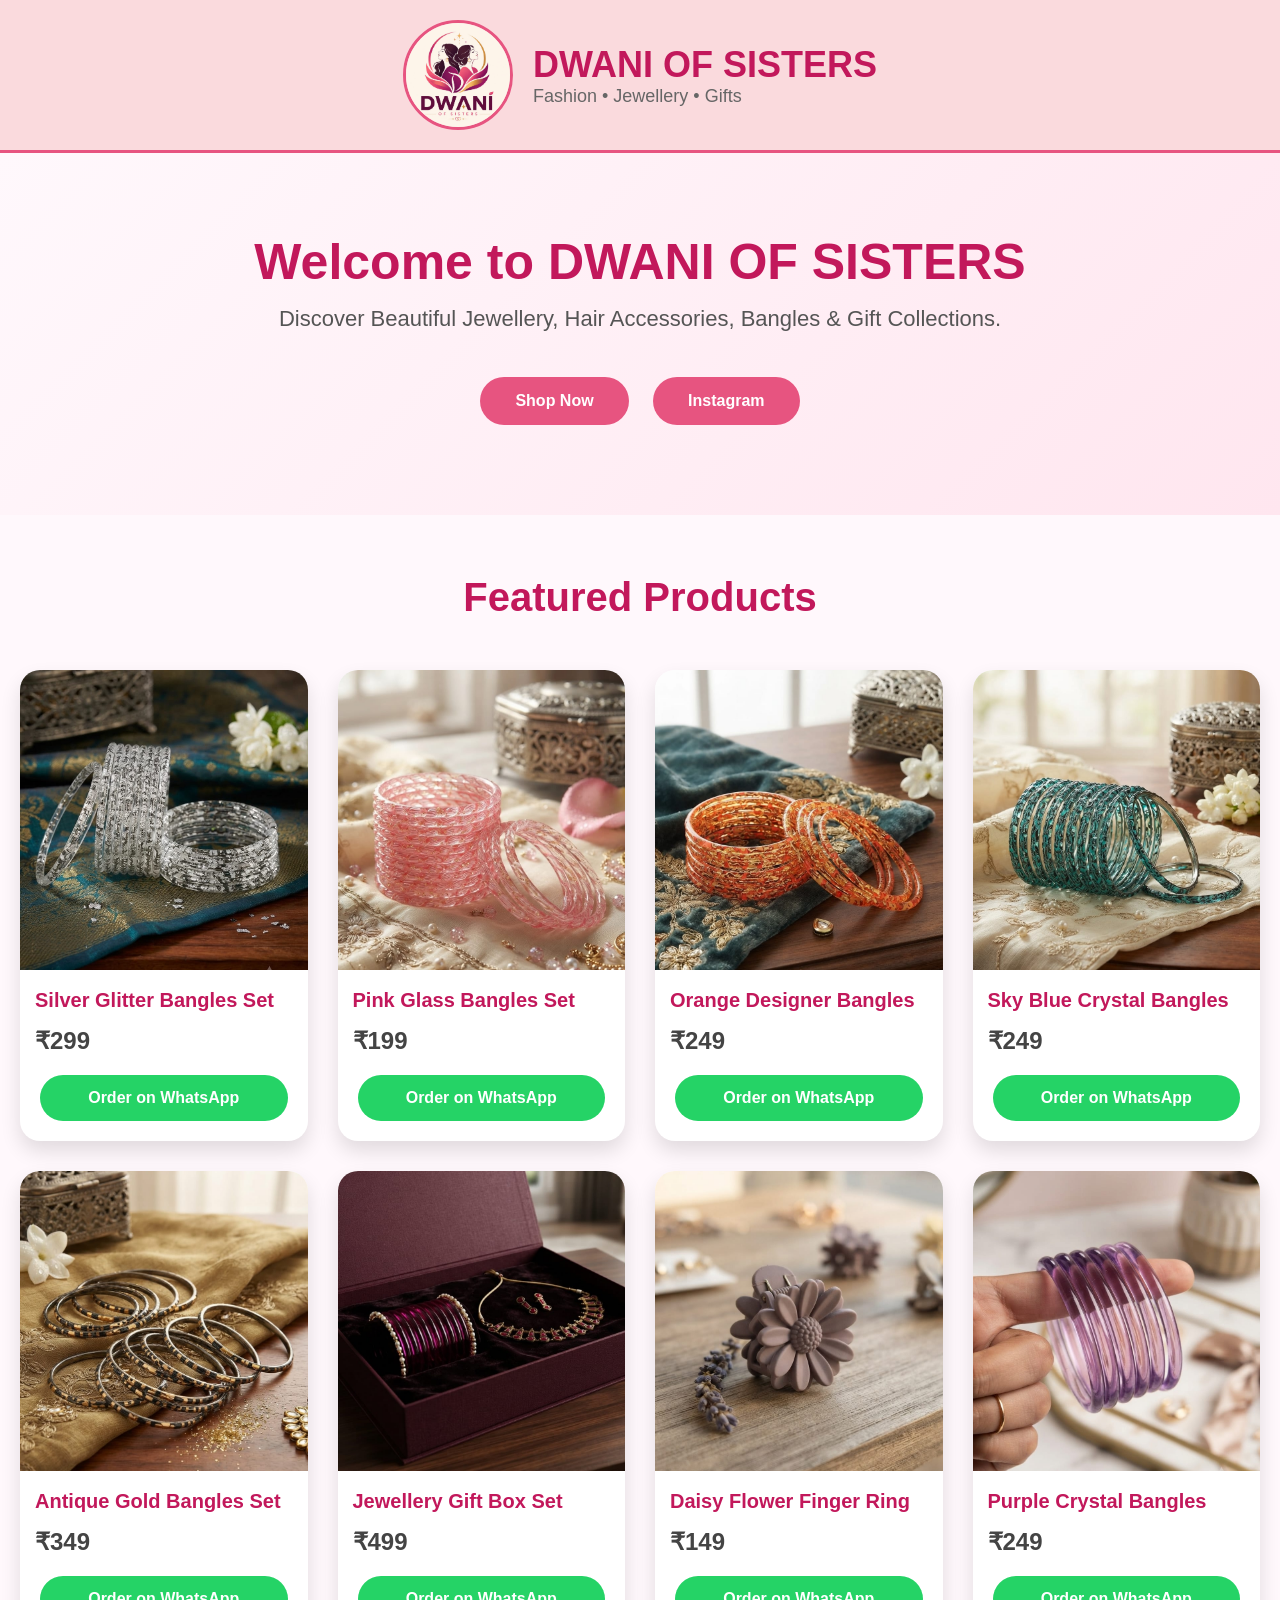
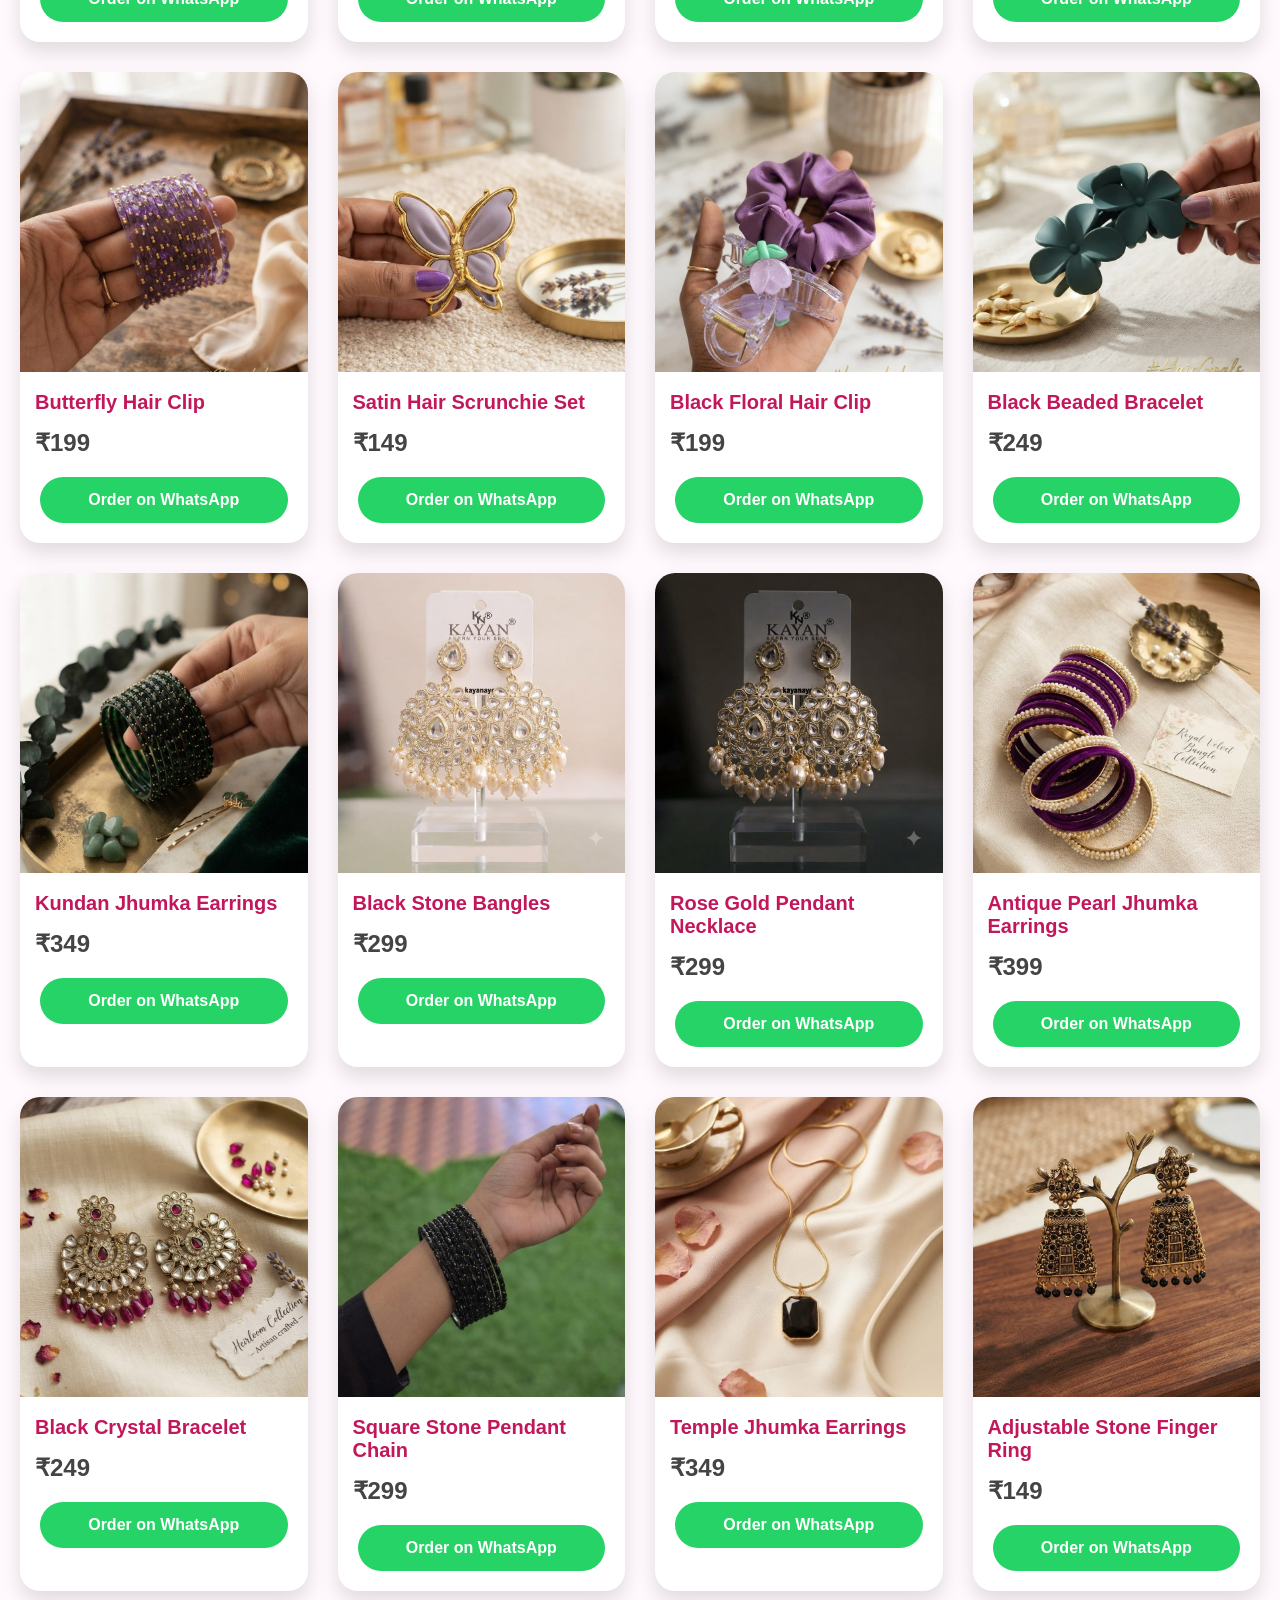
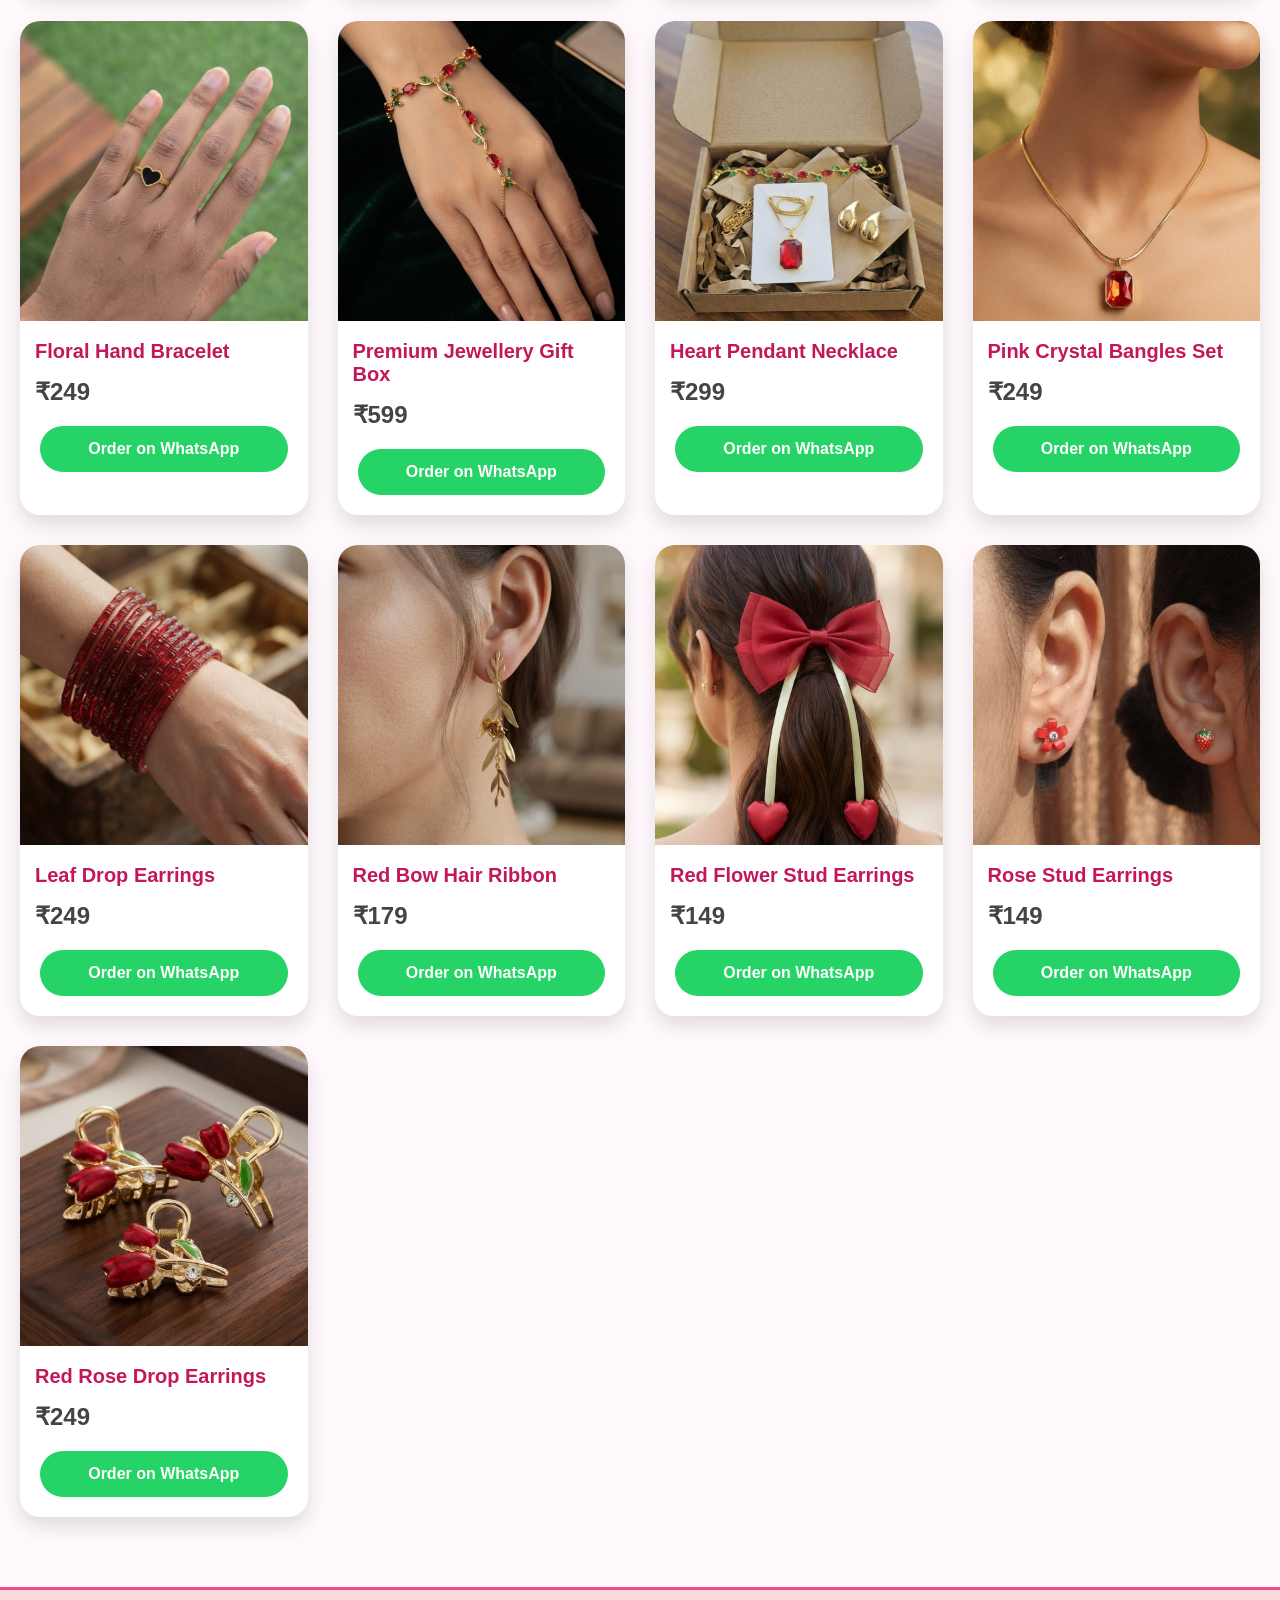
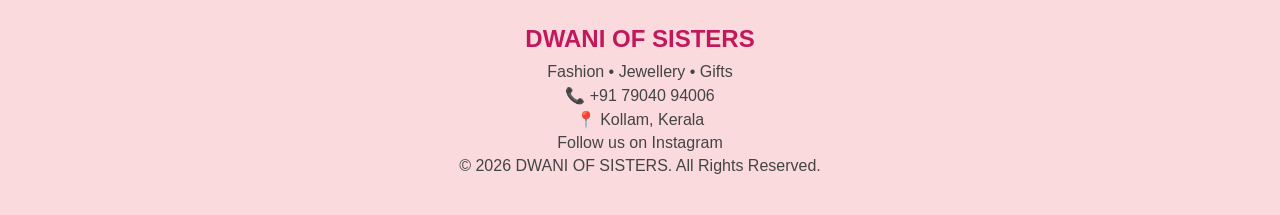
==== index.html @ ff8d2fbb "Fix title casing in index.html" ====
<!DOCTYPE html>
<html lang="en">
<head>
<meta charset="UTF-8">
<meta name="viewport" content="width=device-width, initial-scale=1.0">

<title>Dwani Of Sisters</title>

<style>

*{
margin:0;
padding:0;
box-sizing:border-box;
font-family:'Poppins',Arial,sans-serif;
}

body{
background:#FFF8FC;
color:#333;
}

header{
background:#FADADD;
padding:20px;
display:flex;
align-items:center;
justify-content:center;
gap:20px;
border-bottom:3px solid #E75480;
position:sticky;
top:0;
z-index:100;
}

header img{
width:110px;
height:110px;
border-radius:50%;
border:3px solid #E75480;
background:white;
}

.logo-text h1{
font-size:36px;
color:#C2185B;
}

.logo-text p{
font-size:18px;
color:#666;
}

.hero{
text-align:center;
padding:80px 20px;
background:linear-gradient(135deg,#FFF8FC,#FFE6EF);
}

.hero h2{
font-size:50px;
color:#C2185B;
margin-bottom:15px;
}

.hero p{
font-size:22px;
color:#555;
margin-bottom:35px;
}

.btn{
display:inline-block;
padding:15px 35px;
background:#E75480;
color:white;
text-decoration:none;
border-radius:30px;
font-weight:bold;
margin:10px;
transition:.3s;
}

.btn:hover{
background:#C2185B;
transform:scale(1.05);
}

.section-title{
text-align:center;
font-size:40px;
margin:60px 0 30px;
color:#C2185B;
}

.products{
display:grid;
grid-template-columns:repeat(auto-fit,minmax(250px,1fr));
gap:30px;
padding:20px;
max-width:1400px;
margin:auto;
}

.card{
background:white;
border-radius:20px;
overflow:hidden;
box-shadow:0 10px 20px rgba(0,0,0,.12);
transition:.3s;
}

.card:hover{
transform:translateY(-10px);
}

.card img{
width:100%;
height:300px;
object-fit:cover;
}

.card h3{
padding:15px;
color:#C2185B;
font-size:20px;
}

.price{
padding:0 15px;
font-size:24px;
font-weight:bold;
color:#444;
}

.order{
display:block;
margin:20px;
padding:14px;
background:#25D366;
color:white;
text-align:center;
text-decoration:none;
border-radius:30px;
font-weight:bold;
transition:.3s;
}

.order:hover{
background:#1DA851;
}

footer{
background:#FADADD;
padding:35px;
text-align:center;
margin-top:50px;
border-top:3px solid #E75480;
}

footer h2{
color:#C2185B;
margin-bottom:10px;
}

footer p{
margin:5px 0;
color:#444;
}

</style>

</head>

<body>

<header>

<img src="Dwani-logo.jpg" alt="DWANI Logo">

<div class="logo-text">
<h1>DWANI OF SISTERS</h1>
<p>Fashion • Jewellery • Gifts</p>
</div>

</header>

<section class="hero">

<h2>Welcome to DWANI OF SISTERS</h2>

<p>Discover Beautiful Jewellery, Hair Accessories, Bangles & Gift Collections.</p>

<a href="#" class="btn">Shop Now</a>

<a href="https://instagram.com/dwani_of_sisters" class="btn" target="_blank">Instagram</a>

</section>

<h2 class="section-title">Featured Products</h2>

<section class="products">
  <div class="card">
<img src="IMG-20260709-WA0070.jpg" alt="Silver Glitter Bangles Set">
<h3>Silver Glitter Bangles Set</h3>
<p class="price">₹299</p>
<a href="https://wa.me/917904094006" class="order">Order on WhatsApp</a>
</div>

<div class="card">
<img src="IMG-20260709-WA0071.jpg" alt="Pink Glass Bangles Set">
<h3>Pink Glass Bangles Set</h3>
<p class="price">₹199</p>
<a href="https://wa.me/917904094006" class="order">Order on WhatsApp</a>
</div>

<div class="card">
<img src="IMG-20260709-WA0072.jpg" alt="Orange Designer Bangles">
<h3>Orange Designer Bangles</h3>
<p class="price">₹249</p>
<a href="https://wa.me/917904094006" class="order">Order on WhatsApp</a>
</div>

<div class="card">
<img src="IMG-20260709-WA0073.jpg" alt="Sky Blue Crystal Bangles">
<h3>Sky Blue Crystal Bangles</h3>
<p class="price">₹249</p>
<a href="https://wa.me/917904094006" class="order">Order on WhatsApp</a>
</div>

<div class="card">
<img src="IMG-20260709-WA0076.jpg" alt="Antique Gold Bangles Set">
<h3>Antique Gold Bangles Set</h3>
<p class="price">₹349</p>
<a href="https://wa.me/917904094006" class="order">Order on WhatsApp</a>
</div>

<div class="card">
<img src="IMG-20260709-WA0080.jpg" alt="Jewellery Gift Box Set">
<h3>Jewellery Gift Box Set</h3>
<p class="price">₹499</p>
<a href="https://wa.me/917904094006" class="order">Order on WhatsApp</a>
</div>

<div class="card">
<img src="IMG-20260709-WA0081.jpg" alt="Daisy Flower Finger Ring">
<h3>Daisy Flower Finger Ring</h3>
<p class="price">₹149</p>
<a href="https://wa.me/917904094006" class="order">Order on WhatsApp</a>
</div>

<div class="card">
<img src="IMG-20260709-WA0083.jpg" alt="Purple Crystal Bangles">
<h3>Purple Crystal Bangles</h3>
<p class="price">₹249</p>
<a href="https://wa.me/917904094006" class="order">Order on WhatsApp</a>
</div>

<div class="card">
<img src="IMG-20260709-WA0084.jpg" alt="Butterfly Hair Clip">
<h3>Butterfly Hair Clip</h3>
<p class="price">₹199</p>
<a href="https://wa.me/917904094006" class="order">Order on WhatsApp</a>
</div>

<div class="card">
<img src="IMG-20260709-WA0085.jpg" alt="Satin Hair Scrunchie Set">
<h3>Satin Hair Scrunchie Set</h3>
<p class="price">₹149</p>
<a href="https://wa.me/917904094006" class="order">Order on WhatsApp</a>
</div>
<div class="card">
<img src="IMG-20260709-WA0086.jpg" alt="Black Floral Hair Clip">
<h3>Black Floral Hair Clip</h3>
<p class="price">₹199</p>
<a href="https://wa.me/917904094006" class="order">Order on WhatsApp</a>
</div>

<div class="card">
<img src="IMG-20260709-WA0087.jpg" alt="Black Beaded Bracelet">
<h3>Black Beaded Bracelet</h3>
<p class="price">₹249</p>
<a href="https://wa.me/917904094006" class="order">Order on WhatsApp</a>
</div>

<div class="card">
<img src="IMG-20260709-WA0088.jpg" alt="Kundan Jhumka Earrings">
<h3>Kundan Jhumka Earrings</h3>
<p class="price">₹349</p>
<a href="https://wa.me/917904094006" class="order">Order on WhatsApp</a>
</div>

<div class="card">
<img src="IMG-20260709-WA0089.jpg" alt="Black Stone Bangles">
<h3>Black Stone Bangles</h3>
<p class="price">₹299</p>
<a href="https://wa.me/917904094006" class="order">Order on WhatsApp</a>
</div>

<div class="card">
<img src="IMG-20260709-WA0090.jpg" alt="Rose Gold Pendant Necklace">
<h3>Rose Gold Pendant Necklace</h3>
<p class="price">₹299</p>
<a href="https://wa.me/917904094006" class="order">Order on WhatsApp</a>
</div>

<div class="card">
<img src="IMG-20260709-WA0092.jpg" alt="Antique Pearl Jhumka Earrings">
<h3>Antique Pearl Jhumka Earrings</h3>
<p class="price">₹399</p>
<a href="https://wa.me/917904094006" class="order">Order on WhatsApp</a>
</div>

<div class="card">
<img src="IMG-20260709-WA0093.jpg" alt="Black Crystal Bracelet">
<h3>Black Crystal Bracelet</h3>
<p class="price">₹249</p>
<a href="https://wa.me/917904094006" class="order">Order on WhatsApp</a>
</div>

<div class="card">
<img src="IMG-20260709-WA0094.jpg" alt="Square Stone Pendant Chain">
<h3>Square Stone Pendant Chain</h3>
<p class="price">₹299</p>
<a href="https://wa.me/917904094006" class="order">Order on WhatsApp</a>
</div>

<div class="card">
<img src="IMG-20260709-WA0095.jpg" alt="Temple Jhumka Earrings">
<h3>Temple Jhumka Earrings</h3>
<p class="price">₹349</p>
<a href="https://wa.me/917904094006" class="order">Order on WhatsApp</a>
</div>

<div class="card">
<img src="IMG-20260709-WA0096.jpg" alt="Adjustable Stone Finger Ring">
<h3>Adjustable Stone Finger Ring</h3>
<p class="price">₹149</p>
<a href="https://wa.me/917904094006" class="order">Order on WhatsApp</a>
</div>
<div class="card">
<img src="IMG-20260709-WA0097.jpg" alt="Floral Hand Bracelet">
<h3>Floral Hand Bracelet</h3>
<p class="price">₹249</p>
<a href="https://wa.me/917904094006" class="order">Order on WhatsApp</a>
</div>

<div class="card">
<img src="IMG-20260709-WA0098.jpg" alt="Premium Jewellery Gift Box">
<h3>Premium Jewellery Gift Box</h3>
<p class="price">₹599</p>
<a href="https://wa.me/917904094006" class="order">Order on WhatsApp</a>
</div>

<div class="card">
<img src="IMG-20260709-WA0100.jpg" alt="Heart Pendant Necklace">
<h3>Heart Pendant Necklace</h3>
<p class="price">₹299</p>
<a href="https://wa.me/917904094006" class="order">Order on WhatsApp</a>
</div>

<div class="card">
<img src="IMG-20260709-WA0101.jpg" alt="Pink Crystal Bangles Set">
<h3>Pink Crystal Bangles Set</h3>
<p class="price">₹249</p>
<a href="https://wa.me/917904094006" class="order">Order on WhatsApp</a>
</div>

<div class="card">
<img src="IMG-20260709-WA0113.jpg" alt="Leaf Drop Earrings">
<h3>Leaf Drop Earrings</h3>
<p class="price">₹249</p>
<a href="https://wa.me/917904094006" class="order">Order on WhatsApp</a>
</div>

<div class="card">
<img src="IMG-20260709-WA0114.jpg" alt="Red Bow Hair Ribbon">
<h3>Red Bow Hair Ribbon</h3>
<p class="price">₹179</p>
<a href="https://wa.me/917904094006" class="order">Order on WhatsApp</a>
</div>

<div class="card">
<img src="IMG-20260709-WA0115.jpg" alt="Red Flower Stud Earrings">
<h3>Red Flower Stud Earrings</h3>
<p class="price">₹149</p>
<a href="https://wa.me/917904094006" class="order">Order on WhatsApp</a>
</div>

<div class="card">
<img src="IMG-20260709-WA0116.jpg" alt="Rose Stud Earrings">
<h3>Rose Stud Earrings</h3>
<p class="price">₹149</p>
<a href="https://wa.me/917904094006" class="order">Order on WhatsApp</a>
</div>

<div class="card">
<img src="IMG-20260709-WA0117.jpg" alt="Red Rose Drop Earrings">
<h3>Red Rose Drop Earrings</h3>
<p class="price">₹249</p>
<a href="https://wa.me/917904094006" class="order">Order on WhatsApp</a>
</div>

</section>

<footer>
<h2>DWANI OF SISTERS</h2>
<p>Fashion • Jewellery • Gifts</p>
<p>📞 +91 79040 94006</p>
<p>📍 Kollam, Kerala</p>
<p>Follow us on Instagram</p>
<p>© 2026 DWANI OF SISTERS. All Rights Reserved.</p>
</footer>

</body>
</html>
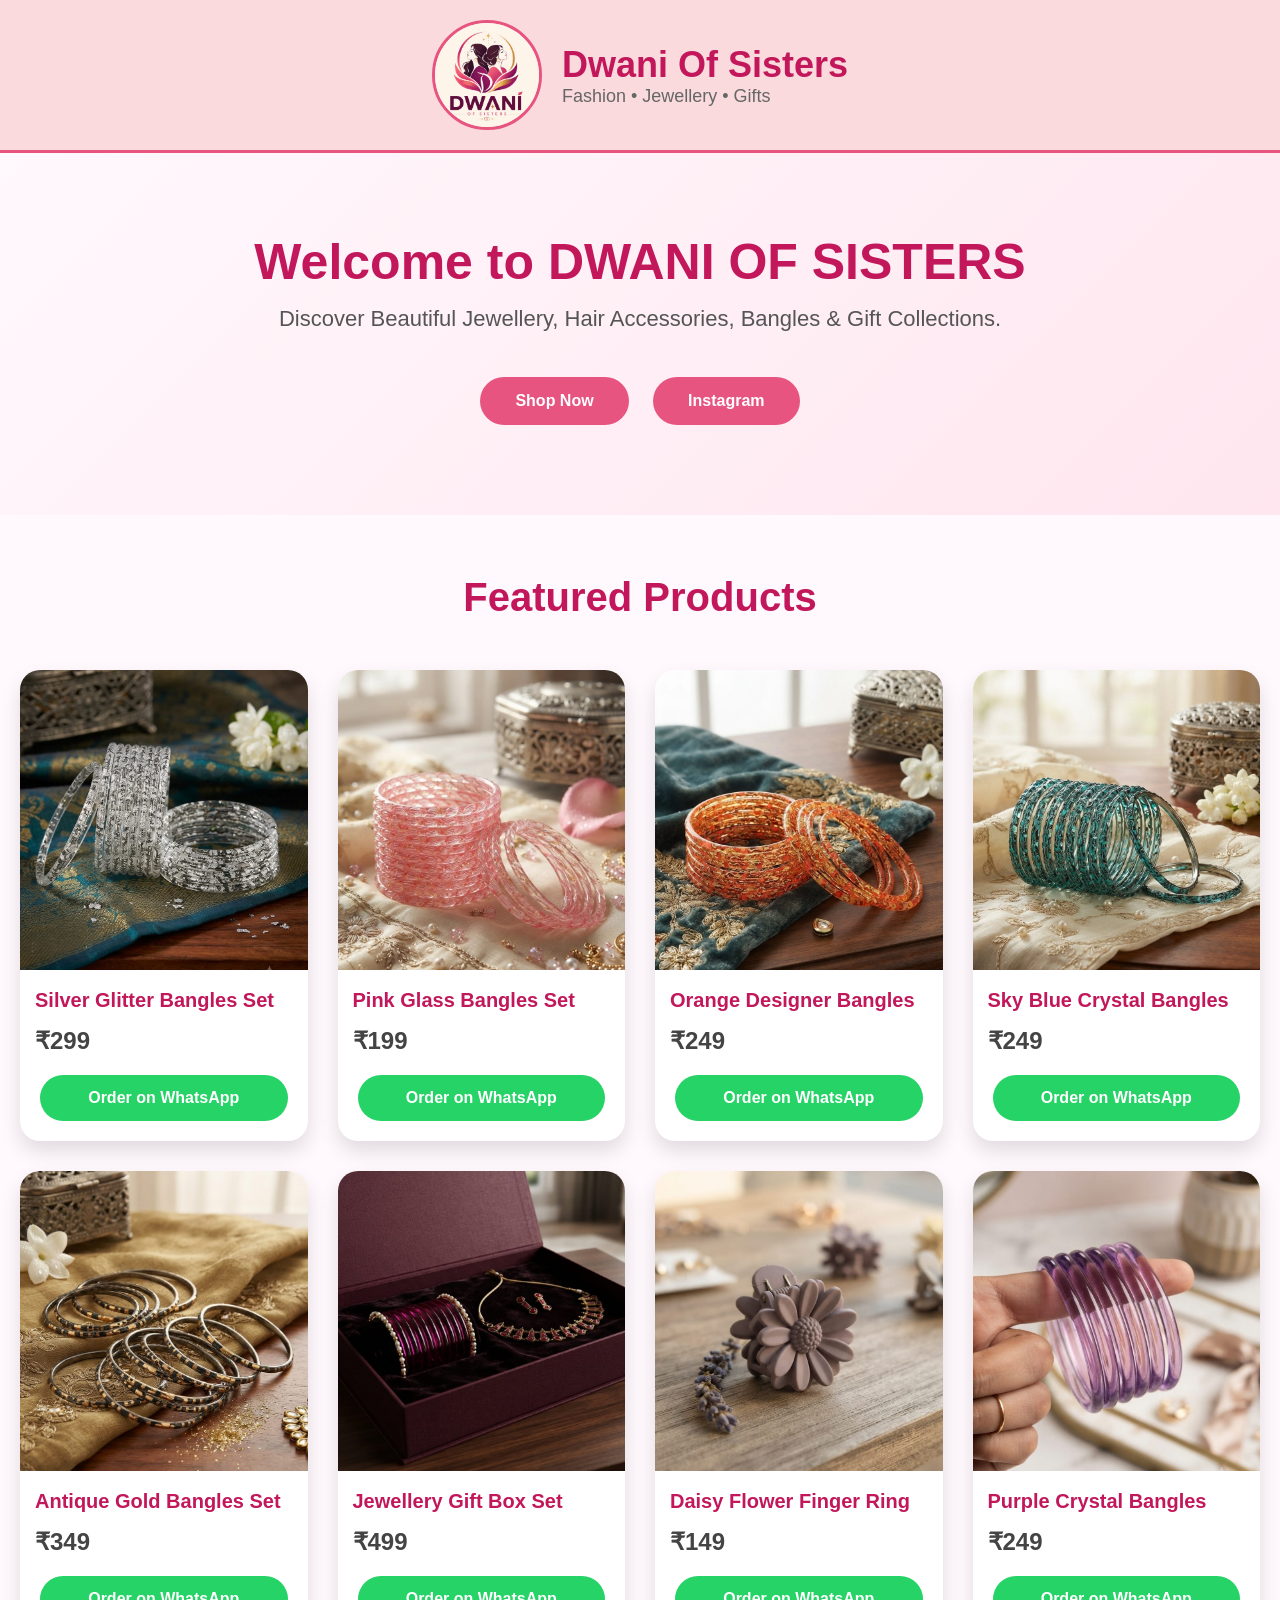
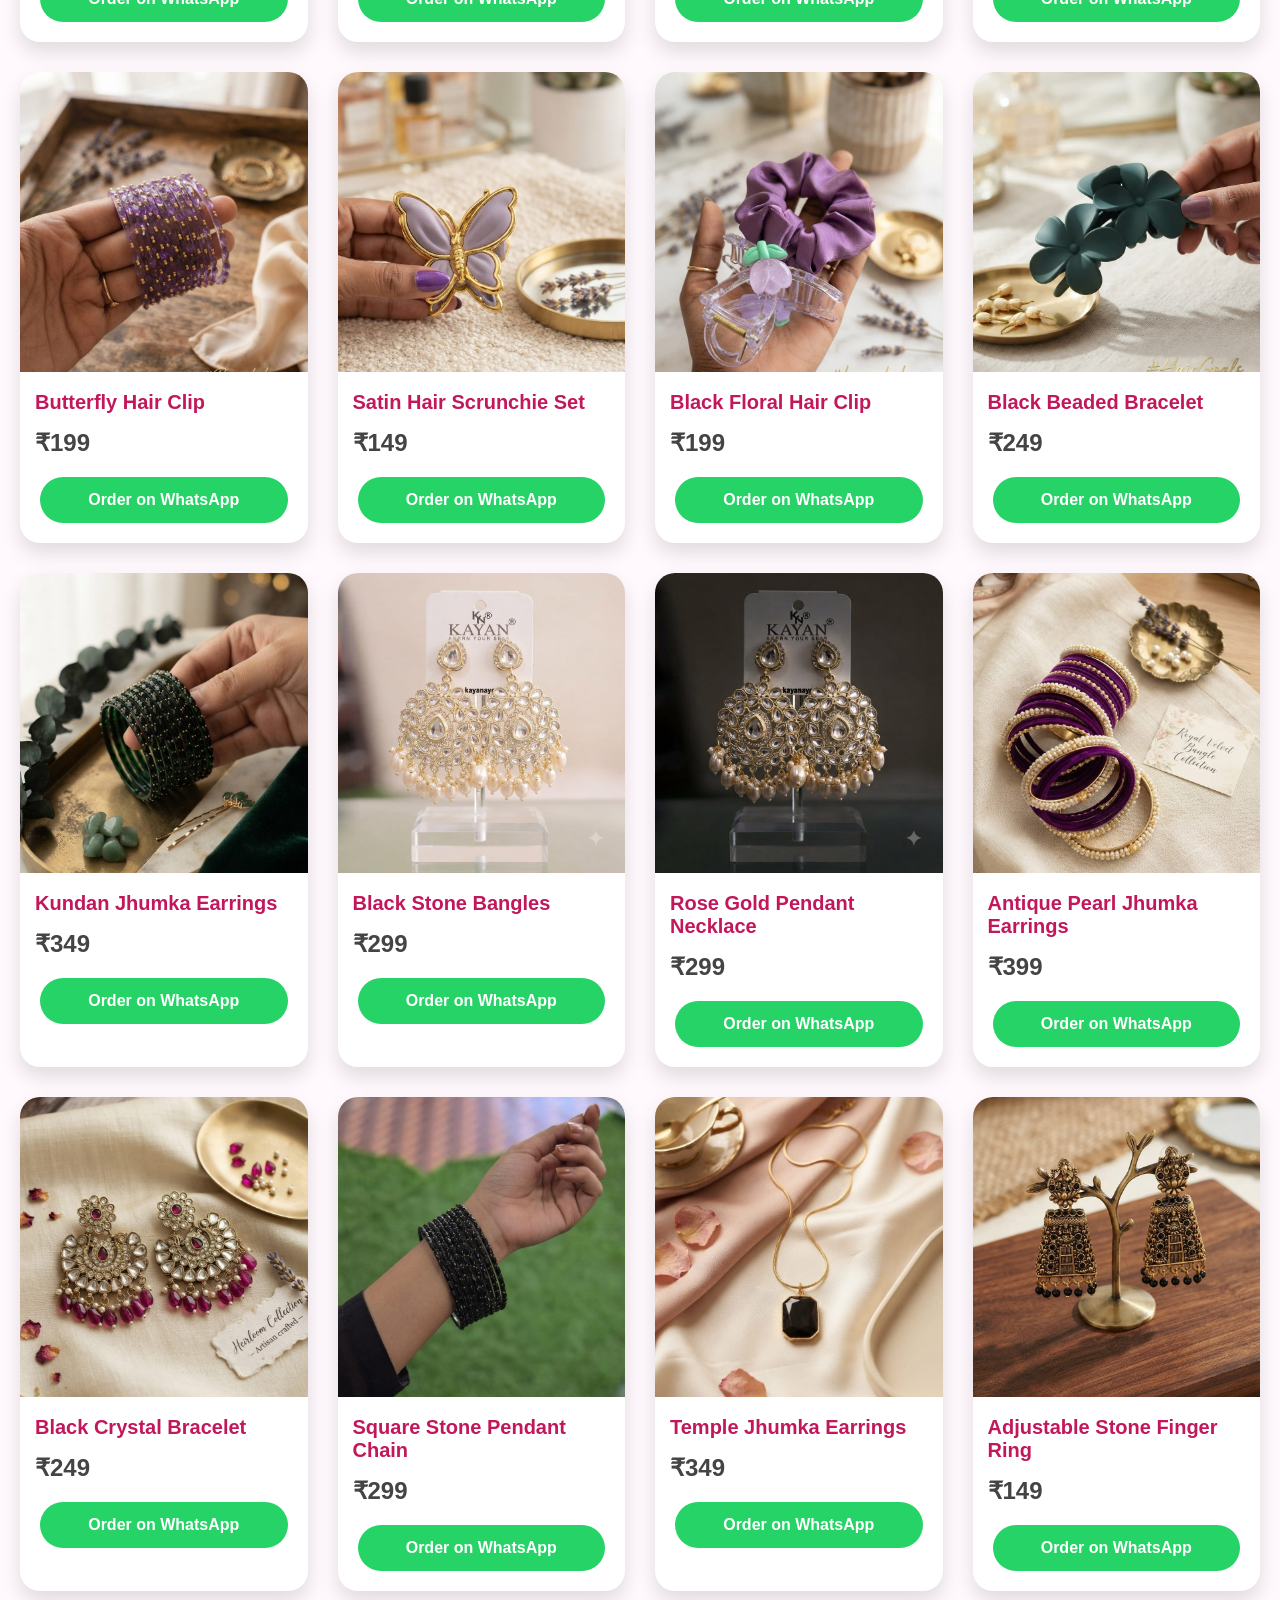
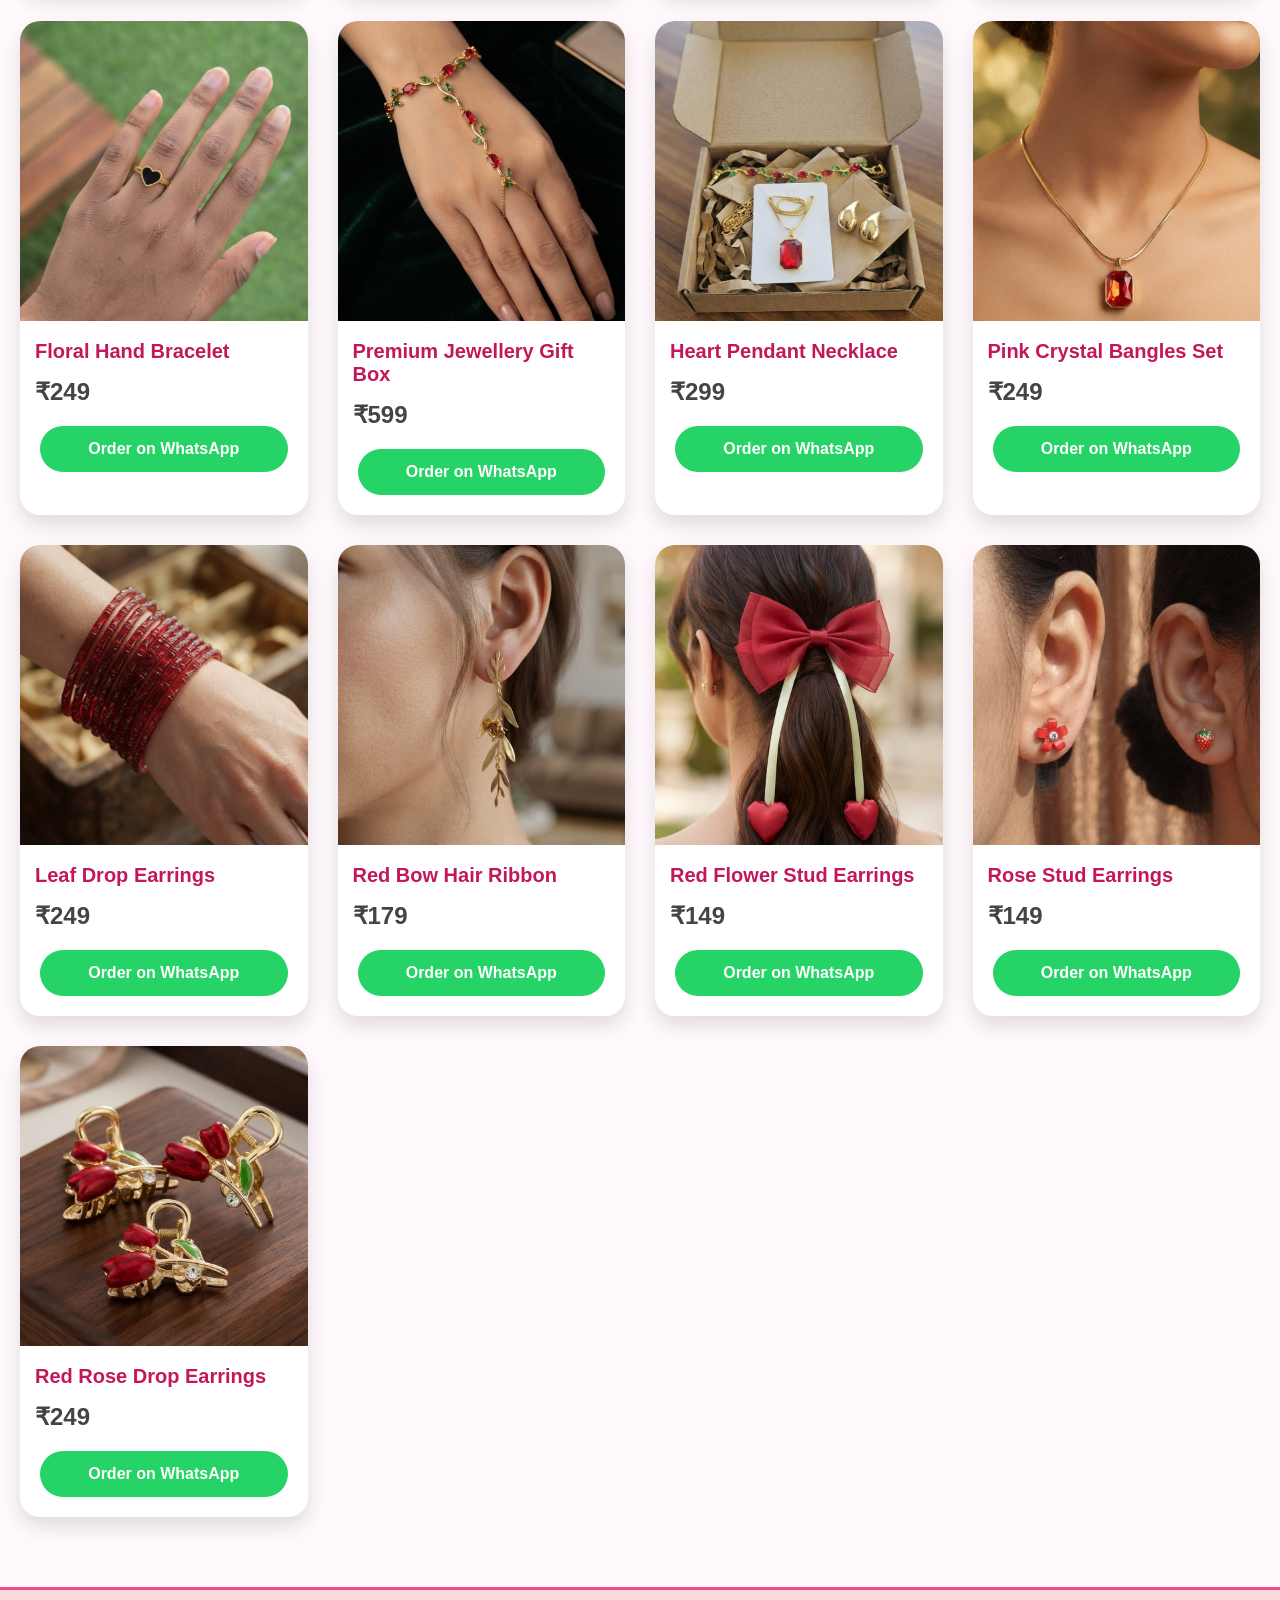
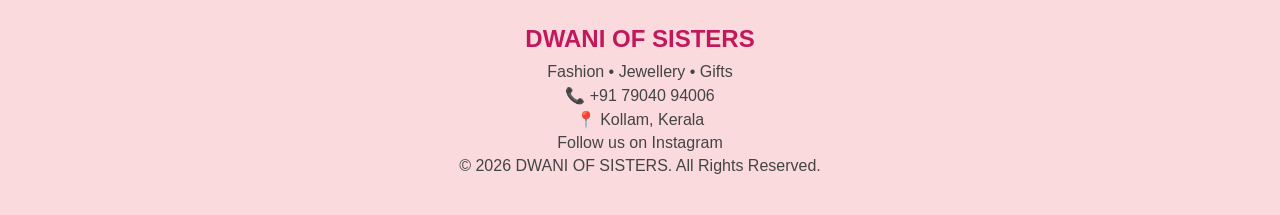
==== commit 3be64e2f: "Correct heading text for DWANI OF SISTERS" ====
--- a/index.html
+++ b/index.html
@@ -179,7 +179,7 @@
 <img src="Dwani-logo.jpg" alt="DWANI Logo">
 
 <div class="logo-text">
-<h1>DWANI OF SISTERS</h1>
+<h1>Dwani Of Sisters</h1>
 <p>Fashion • Jewellery • Gifts</p>
 </div>
 
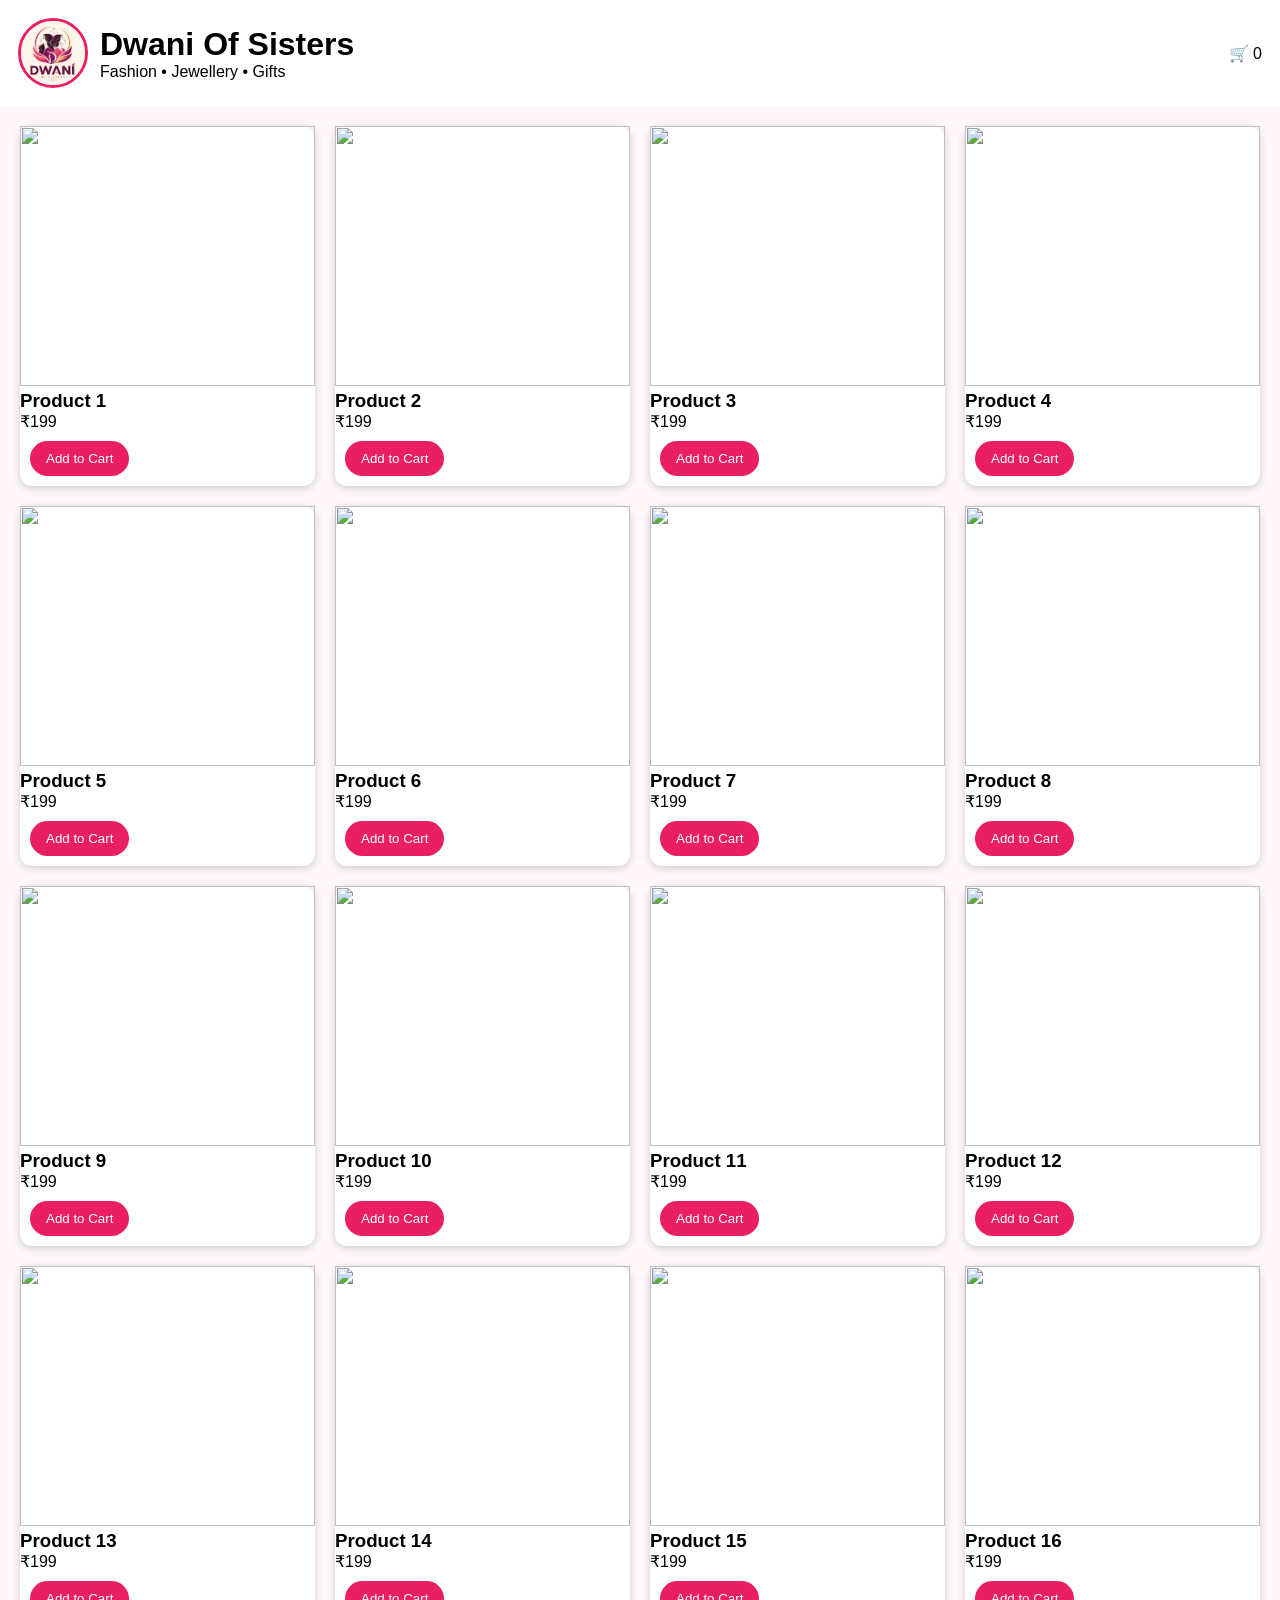
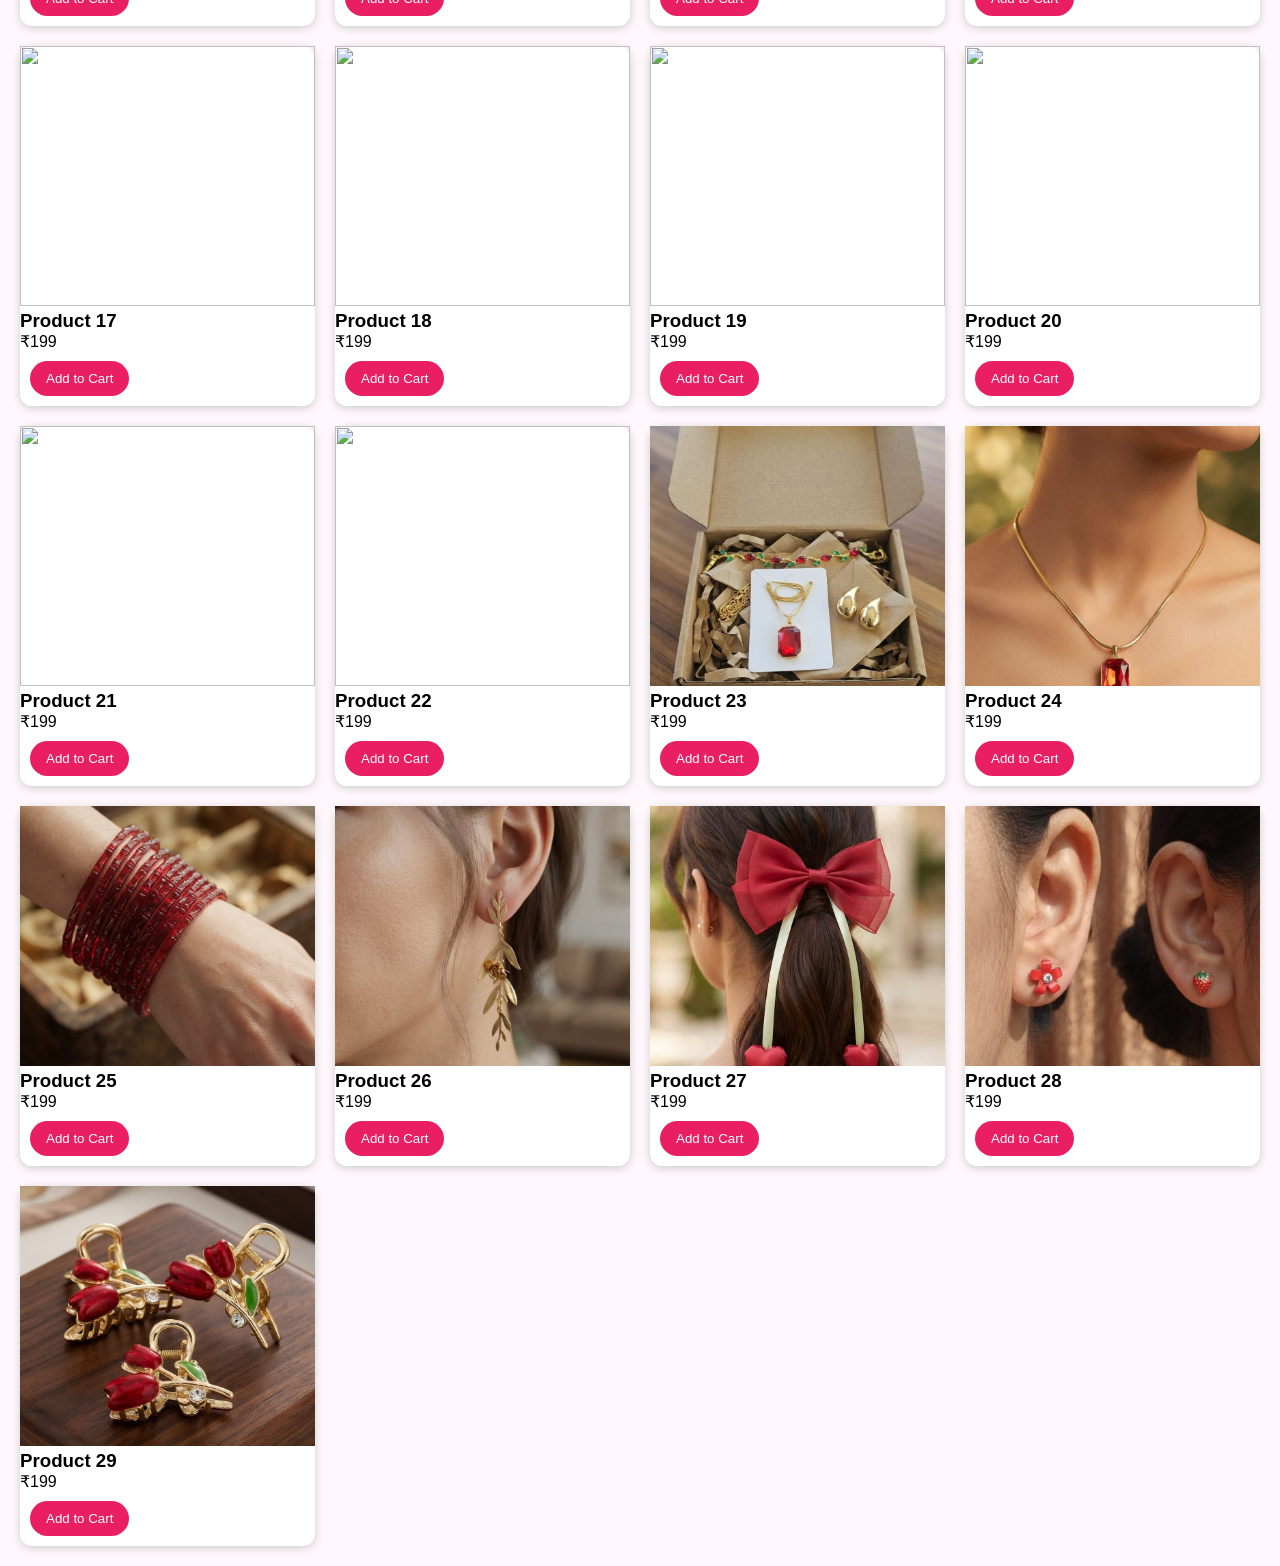
==== commit 57fa8239: "Refactor index.html for layout and product display Refactor HTML structure and styles for better lay" ====
--- a/index.html
+++ b/index.html
@@ -1,416 +1,37 @@
 <!DOCTYPE html>
-<html lang="en">
-<head>
-<meta charset="UTF-8">
-<meta name="viewport" content="width=device-width, initial-scale=1.0">
-
+<html lang="en"><head><meta charset="UTF-8"><meta name="viewport" content="width=device-width,initial-scale=1">
 <title>Dwani Of Sisters</title>
-
-<style>
-
-*{
-margin:0;
-padding:0;
-box-sizing:border-box;
-font-family:'Poppins',Arial,sans-serif;
-}
-
-body{
-background:#FFF8FC;
-color:#333;
-}
-
-header{
-background:#FADADD;
-padding:20px;
-display:flex;
-align-items:center;
-justify-content:center;
-gap:20px;
-border-bottom:3px solid #E75480;
-position:sticky;
-top:0;
-z-index:100;
-}
-
-header img{
-width:110px;
-height:110px;
-border-radius:50%;
-border:3px solid #E75480;
-background:white;
-}
-
-.logo-text h1{
-font-size:36px;
-color:#C2185B;
-}
-
-.logo-text p{
-font-size:18px;
-color:#666;
-}
-
-.hero{
-text-align:center;
-padding:80px 20px;
-background:linear-gradient(135deg,#FFF8FC,#FFE6EF);
-}
-
-.hero h2{
-font-size:50px;
-color:#C2185B;
-margin-bottom:15px;
-}
-
-.hero p{
-font-size:22px;
-color:#555;
-margin-bottom:35px;
-}
-
-.btn{
-display:inline-block;
-padding:15px 35px;
-background:#E75480;
-color:white;
-text-decoration:none;
-border-radius:30px;
-font-weight:bold;
-margin:10px;
-transition:.3s;
-}
-
-.btn:hover{
-background:#C2185B;
-transform:scale(1.05);
-}
-
-.section-title{
-text-align:center;
-font-size:40px;
-margin:60px 0 30px;
-color:#C2185B;
-}
-
-.products{
-display:grid;
-grid-template-columns:repeat(auto-fit,minmax(250px,1fr));
-gap:30px;
-padding:20px;
-max-width:1400px;
-margin:auto;
-}
-
-.card{
-background:white;
-border-radius:20px;
-overflow:hidden;
-box-shadow:0 10px 20px rgba(0,0,0,.12);
-transition:.3s;
-}
-
-.card:hover{
-transform:translateY(-10px);
-}
-
-.card img{
-width:100%;
-height:300px;
-object-fit:cover;
-}
-
-.card h3{
-padding:15px;
-color:#C2185B;
-font-size:20px;
-}
-
-.price{
-padding:0 15px;
-font-size:24px;
-font-weight:bold;
-color:#444;
-}
-
-.order{
-display:block;
-margin:20px;
-padding:14px;
-background:#25D366;
-color:white;
-text-align:center;
-text-decoration:none;
-border-radius:30px;
-font-weight:bold;
-transition:.3s;
-}
-
-.order:hover{
-background:#1DA851;
-}
-
-footer{
-background:#FADADD;
-padding:35px;
-text-align:center;
-margin-top:50px;
-border-top:3px solid #E75480;
-}
-
-footer h2{
-color:#C2185B;
-margin-bottom:10px;
-}
-
-footer p{
-margin:5px 0;
-color:#444;
-}
-
-</style>
-
-</head>
-
-<body>
-
-<header>
-
-<img src="Dwani-logo.jpg" alt="DWANI Logo">
-
-<div class="logo-text">
-<h1>Dwani Of Sisters</h1>
-<p>Fashion • Jewellery • Gifts</p>
-</div>
-
-</header>
-
-<section class="hero">
-
-<h2>Welcome to DWANI OF SISTERS</h2>
-
-<p>Discover Beautiful Jewellery, Hair Accessories, Bangles & Gift Collections.</p>
-
-<a href="#" class="btn">Shop Now</a>
-
-<a href="https://instagram.com/dwani_of_sisters" class="btn" target="_blank">Instagram</a>
-
-</section>
-
-<h2 class="section-title">Featured Products</h2>
-
+<style>*{margin:0;padding:0;box-sizing:border-box;font-family:Arial}body{background:#fff7fb}header{display:flex;justify-content:space-between;align-items:center;padding:18px;background:#fff}.logo{display:flex;gap:12px;align-items:center}.logo img{width:70px;height:70px;border-radius:50%;border:3px solid #e91e63}.products{display:grid;grid-template-columns:repeat(auto-fit,minmax(240px,1fr));gap:20px;padding:20px}.card{background:#fff;border-radius:12px;box-shadow:0 2px 8px #ccc}.card img{width:100%;height:260px;object-fit:cover}.cart-btn{margin:10px;padding:10px 16px;background:#e91e63;color:#fff;border:none;border-radius:20px;cursor:pointer}</style>
+</head><body>
+<header><div class="logo"><img src="Dwani-logo.jpg"><div><h1>Dwani Of Sisters</h1><p>Fashion • Jewellery • Gifts</p></div></div><div>🛒 <span id="cart-count">0</span></div></header>
 <section class="products">
-  <div class="card">
-<img src="IMG-20260709-WA0070.jpg" alt="Silver Glitter Bangles Set">
-<h3>Silver Glitter Bangles Set</h3>
-<p class="price">₹299</p>
-<a href="https://wa.me/917904094006" class="order">Order on WhatsApp</a>
-</div>
-
-<div class="card">
-<img src="IMG-20260709-WA0071.jpg" alt="Pink Glass Bangles Set">
-<h3>Pink Glass Bangles Set</h3>
-<p class="price">₹199</p>
-<a href="https://wa.me/917904094006" class="order">Order on WhatsApp</a>
-</div>
-
-<div class="card">
-<img src="IMG-20260709-WA0072.jpg" alt="Orange Designer Bangles">
-<h3>Orange Designer Bangles</h3>
-<p class="price">₹249</p>
-<a href="https://wa.me/917904094006" class="order">Order on WhatsApp</a>
-</div>
-
-<div class="card">
-<img src="IMG-20260709-WA0073.jpg" alt="Sky Blue Crystal Bangles">
-<h3>Sky Blue Crystal Bangles</h3>
-<p class="price">₹249</p>
-<a href="https://wa.me/917904094006" class="order">Order on WhatsApp</a>
-</div>
-
-<div class="card">
-<img src="IMG-20260709-WA0076.jpg" alt="Antique Gold Bangles Set">
-<h3>Antique Gold Bangles Set</h3>
-<p class="price">₹349</p>
-<a href="https://wa.me/917904094006" class="order">Order on WhatsApp</a>
-</div>
-
-<div class="card">
-<img src="IMG-20260709-WA0080.jpg" alt="Jewellery Gift Box Set">
-<h3>Jewellery Gift Box Set</h3>
-<p class="price">₹499</p>
-<a href="https://wa.me/917904094006" class="order">Order on WhatsApp</a>
-</div>
-
-<div class="card">
-<img src="IMG-20260709-WA0081.jpg" alt="Daisy Flower Finger Ring">
-<h3>Daisy Flower Finger Ring</h3>
-<p class="price">₹149</p>
-<a href="https://wa.me/917904094006" class="order">Order on WhatsApp</a>
-</div>
-
-<div class="card">
-<img src="IMG-20260709-WA0083.jpg" alt="Purple Crystal Bangles">
-<h3>Purple Crystal Bangles</h3>
-<p class="price">₹249</p>
-<a href="https://wa.me/917904094006" class="order">Order on WhatsApp</a>
-</div>
-
-<div class="card">
-<img src="IMG-20260709-WA0084.jpg" alt="Butterfly Hair Clip">
-<h3>Butterfly Hair Clip</h3>
-<p class="price">₹199</p>
-<a href="https://wa.me/917904094006" class="order">Order on WhatsApp</a>
-</div>
-
-<div class="card">
-<img src="IMG-20260709-WA0085.jpg" alt="Satin Hair Scrunchie Set">
-<h3>Satin Hair Scrunchie Set</h3>
-<p class="price">₹149</p>
-<a href="https://wa.me/917904094006" class="order">Order on WhatsApp</a>
-</div>
-<div class="card">
-<img src="IMG-20260709-WA0086.jpg" alt="Black Floral Hair Clip">
-<h3>Black Floral Hair Clip</h3>
-<p class="price">₹199</p>
-<a href="https://wa.me/917904094006" class="order">Order on WhatsApp</a>
-</div>
-
-<div class="card">
-<img src="IMG-20260709-WA0087.jpg" alt="Black Beaded Bracelet">
-<h3>Black Beaded Bracelet</h3>
-<p class="price">₹249</p>
-<a href="https://wa.me/917904094006" class="order">Order on WhatsApp</a>
-</div>
-
-<div class="card">
-<img src="IMG-20260709-WA0088.jpg" alt="Kundan Jhumka Earrings">
-<h3>Kundan Jhumka Earrings</h3>
-<p class="price">₹349</p>
-<a href="https://wa.me/917904094006" class="order">Order on WhatsApp</a>
-</div>
-
-<div class="card">
-<img src="IMG-20260709-WA0089.jpg" alt="Black Stone Bangles">
-<h3>Black Stone Bangles</h3>
-<p class="price">₹299</p>
-<a href="https://wa.me/917904094006" class="order">Order on WhatsApp</a>
-</div>
-
-<div class="card">
-<img src="IMG-20260709-WA0090.jpg" alt="Rose Gold Pendant Necklace">
-<h3>Rose Gold Pendant Necklace</h3>
-<p class="price">₹299</p>
-<a href="https://wa.me/917904094006" class="order">Order on WhatsApp</a>
-</div>
-
-<div class="card">
-<img src="IMG-20260709-WA0092.jpg" alt="Antique Pearl Jhumka Earrings">
-<h3>Antique Pearl Jhumka Earrings</h3>
-<p class="price">₹399</p>
-<a href="https://wa.me/917904094006" class="order">Order on WhatsApp</a>
-</div>
-
-<div class="card">
-<img src="IMG-20260709-WA0093.jpg" alt="Black Crystal Bracelet">
-<h3>Black Crystal Bracelet</h3>
-<p class="price">₹249</p>
-<a href="https://wa.me/917904094006" class="order">Order on WhatsApp</a>
-</div>
-
-<div class="card">
-<img src="IMG-20260709-WA0094.jpg" alt="Square Stone Pendant Chain">
-<h3>Square Stone Pendant Chain</h3>
-<p class="price">₹299</p>
-<a href="https://wa.me/917904094006" class="order">Order on WhatsApp</a>
-</div>
-
-<div class="card">
-<img src="IMG-20260709-WA0095.jpg" alt="Temple Jhumka Earrings">
-<h3>Temple Jhumka Earrings</h3>
-<p class="price">₹349</p>
-<a href="https://wa.me/917904094006" class="order">Order on WhatsApp</a>
-</div>
-
-<div class="card">
-<img src="IMG-20260709-WA0096.jpg" alt="Adjustable Stone Finger Ring">
-<h3>Adjustable Stone Finger Ring</h3>
-<p class="price">₹149</p>
-<a href="https://wa.me/917904094006" class="order">Order on WhatsApp</a>
-</div>
-<div class="card">
-<img src="IMG-20260709-WA0097.jpg" alt="Floral Hand Bracelet">
-<h3>Floral Hand Bracelet</h3>
-<p class="price">₹249</p>
-<a href="https://wa.me/917904094006" class="order">Order on WhatsApp</a>
-</div>
-
-<div class="card">
-<img src="IMG-20260709-WA0098.jpg" alt="Premium Jewellery Gift Box">
-<h3>Premium Jewellery Gift Box</h3>
-<p class="price">₹599</p>
-<a href="https://wa.me/917904094006" class="order">Order on WhatsApp</a>
-</div>
-
-<div class="card">
-<img src="IMG-20260709-WA0100.jpg" alt="Heart Pendant Necklace">
-<h3>Heart Pendant Necklace</h3>
-<p class="price">₹299</p>
-<a href="https://wa.me/917904094006" class="order">Order on WhatsApp</a>
-</div>
-
-<div class="card">
-<img src="IMG-20260709-WA0101.jpg" alt="Pink Crystal Bangles Set">
-<h3>Pink Crystal Bangles Set</h3>
-<p class="price">₹249</p>
-<a href="https://wa.me/917904094006" class="order">Order on WhatsApp</a>
-</div>
-
-<div class="card">
-<img src="IMG-20260709-WA0113.jpg" alt="Leaf Drop Earrings">
-<h3>Leaf Drop Earrings</h3>
-<p class="price">₹249</p>
-<a href="https://wa.me/917904094006" class="order">Order on WhatsApp</a>
-</div>
-
-<div class="card">
-<img src="IMG-20260709-WA0114.jpg" alt="Red Bow Hair Ribbon">
-<h3>Red Bow Hair Ribbon</h3>
-<p class="price">₹179</p>
-<a href="https://wa.me/917904094006" class="order">Order on WhatsApp</a>
-</div>
-
-<div class="card">
-<img src="IMG-20260709-WA0115.jpg" alt="Red Flower Stud Earrings">
-<h3>Red Flower Stud Earrings</h3>
-<p class="price">₹149</p>
-<a href="https://wa.me/917904094006" class="order">Order on WhatsApp</a>
-</div>
-
-<div class="card">
-<img src="IMG-20260709-WA0116.jpg" alt="Rose Stud Earrings">
-<h3>Rose Stud Earrings</h3>
-<p class="price">₹149</p>
-<a href="https://wa.me/917904094006" class="order">Order on WhatsApp</a>
-</div>
-
-<div class="card">
-<img src="IMG-20260709-WA0117.jpg" alt="Red Rose Drop Earrings">
-<h3>Red Rose Drop Earrings</h3>
-<p class="price">₹249</p>
-<a href="https://wa.me/917904094006" class="order">Order on WhatsApp</a>
-</div>
-
-</section>
-
-<footer>
-<h2>DWANI OF SISTERS</h2>
-<p>Fashion • Jewellery • Gifts</p>
-<p>📞 +91 79040 94006</p>
-<p>📍 Kollam, Kerala</p>
-<p>Follow us on Instagram</p>
-<p>© 2026 DWANI OF SISTERS. All Rights Reserved.</p>
-</footer>
-
-</body>
-</html>
+<div class="card"><img src="IMG-20260709-WA070.jpg"><h3>Product 1</h3><p>₹199</p><button class="cart-btn" onclick="addToCart()">Add to Cart</button></div>
+<div class="card"><img src="IMG-20260709-WA071.jpg"><h3>Product 2</h3><p>₹199</p><button class="cart-btn" onclick="addToCart()">Add to Cart</button></div>
+<div class="card"><img src="IMG-20260709-WA072.jpg"><h3>Product 3</h3><p>₹199</p><button class="cart-btn" onclick="addToCart()">Add to Cart</button></div>
+<div class="card"><img src="IMG-20260709-WA073.jpg"><h3>Product 4</h3><p>₹199</p><button class="cart-btn" onclick="addToCart()">Add to Cart</button></div>
+<div class="card"><img src="IMG-20260709-WA076.jpg"><h3>Product 5</h3><p>₹199</p><button class="cart-btn" onclick="addToCart()">Add to Cart</button></div>
+<div class="card"><img src="IMG-20260709-WA080.jpg"><h3>Product 6</h3><p>₹199</p><button class="cart-btn" onclick="addToCart()">Add to Cart</button></div>
+<div class="card"><img src="IMG-20260709-WA081.jpg"><h3>Product 7</h3><p>₹199</p><button class="cart-btn" onclick="addToCart()">Add to Cart</button></div>
+<div class="card"><img src="IMG-20260709-WA083.jpg"><h3>Product 8</h3><p>₹199</p><button class="cart-btn" onclick="addToCart()">Add to Cart</button></div>
+<div class="card"><img src="IMG-20260709-WA084.jpg"><h3>Product 9</h3><p>₹199</p><button class="cart-btn" onclick="addToCart()">Add to Cart</button></div>
+<div class="card"><img src="IMG-20260709-WA085.jpg"><h3>Product 10</h3><p>₹199</p><button class="cart-btn" onclick="addToCart()">Add to Cart</button></div>
+<div class="card"><img src="IMG-20260709-WA086.jpg"><h3>Product 11</h3><p>₹199</p><button class="cart-btn" onclick="addToCart()">Add to Cart</button></div>
+<div class="card"><img src="IMG-20260709-WA087.jpg"><h3>Product 12</h3><p>₹199</p><button class="cart-btn" onclick="addToCart()">Add to Cart</button></div>
+<div class="card"><img src="IMG-20260709-WA088.jpg"><h3>Product 13</h3><p>₹199</p><button class="cart-btn" onclick="addToCart()">Add to Cart</button></div>
+<div class="card"><img src="IMG-20260709-WA089.jpg"><h3>Product 14</h3><p>₹199</p><button class="cart-btn" onclick="addToCart()">Add to Cart</button></div>
+<div class="card"><img src="IMG-20260709-WA090.jpg"><h3>Product 15</h3><p>₹199</p><button class="cart-btn" onclick="addToCart()">Add to Cart</button></div>
+<div class="card"><img src="IMG-20260709-WA092.jpg"><h3>Product 16</h3><p>₹199</p><button class="cart-btn" onclick="addToCart()">Add to Cart</button></div>
+<div class="card"><img src="IMG-20260709-WA093.jpg"><h3>Product 17</h3><p>₹199</p><button class="cart-btn" onclick="addToCart()">Add to Cart</button></div>
+<div class="card"><img src="IMG-20260709-WA094.jpg"><h3>Product 18</h3><p>₹199</p><button class="cart-btn" onclick="addToCart()">Add to Cart</button></div>
+<div class="card"><img src="IMG-20260709-WA095.jpg"><h3>Product 19</h3><p>₹199</p><button class="cart-btn" onclick="addToCart()">Add to Cart</button></div>
+<div class="card"><img src="IMG-20260709-WA096.jpg"><h3>Product 20</h3><p>₹199</p><button class="cart-btn" onclick="addToCart()">Add to Cart</button></div>
+<div class="card"><img src="IMG-20260709-WA097.jpg"><h3>Product 21</h3><p>₹199</p><button class="cart-btn" onclick="addToCart()">Add to Cart</button></div>
+<div class="card"><img src="IMG-20260709-WA098.jpg"><h3>Product 22</h3><p>₹199</p><button class="cart-btn" onclick="addToCart()">Add to Cart</button></div>
+<div class="card"><img src="IMG-20260709-WA0100.jpg"><h3>Product 23</h3><p>₹199</p><button class="cart-btn" onclick="addToCart()">Add to Cart</button></div>
+<div class="card"><img src="IMG-20260709-WA0101.jpg"><h3>Product 24</h3><p>₹199</p><button class="cart-btn" onclick="addToCart()">Add to Cart</button></div>
+<div class="card"><img src="IMG-20260709-WA0113.jpg"><h3>Product 25</h3><p>₹199</p><button class="cart-btn" onclick="addToCart()">Add to Cart</button></div>
+<div class="card"><img src="IMG-20260709-WA0114.jpg"><h3>Product 26</h3><p>₹199</p><button class="cart-btn" onclick="addToCart()">Add to Cart</button></div>
+<div class="card"><img src="IMG-20260709-WA0115.jpg"><h3>Product 27</h3><p>₹199</p><button class="cart-btn" onclick="addToCart()">Add to Cart</button></div>
+<div class="card"><img src="IMG-20260709-WA0116.jpg"><h3>Product 28</h3><p>₹199</p><button class="cart-btn" onclick="addToCart()">Add to Cart</button></div>
+<div class="card"><img src="IMG-20260709-WA0117.jpg"><h3>Product 29</h3><p>₹199</p><button class="cart-btn" onclick="addToCart()">Add to Cart</button></div>
+</section><script>let c=0;function addToCart(){c++;document.getElementById('cart-count').textContent=c;alert('Added to cart');}</script></body></html>
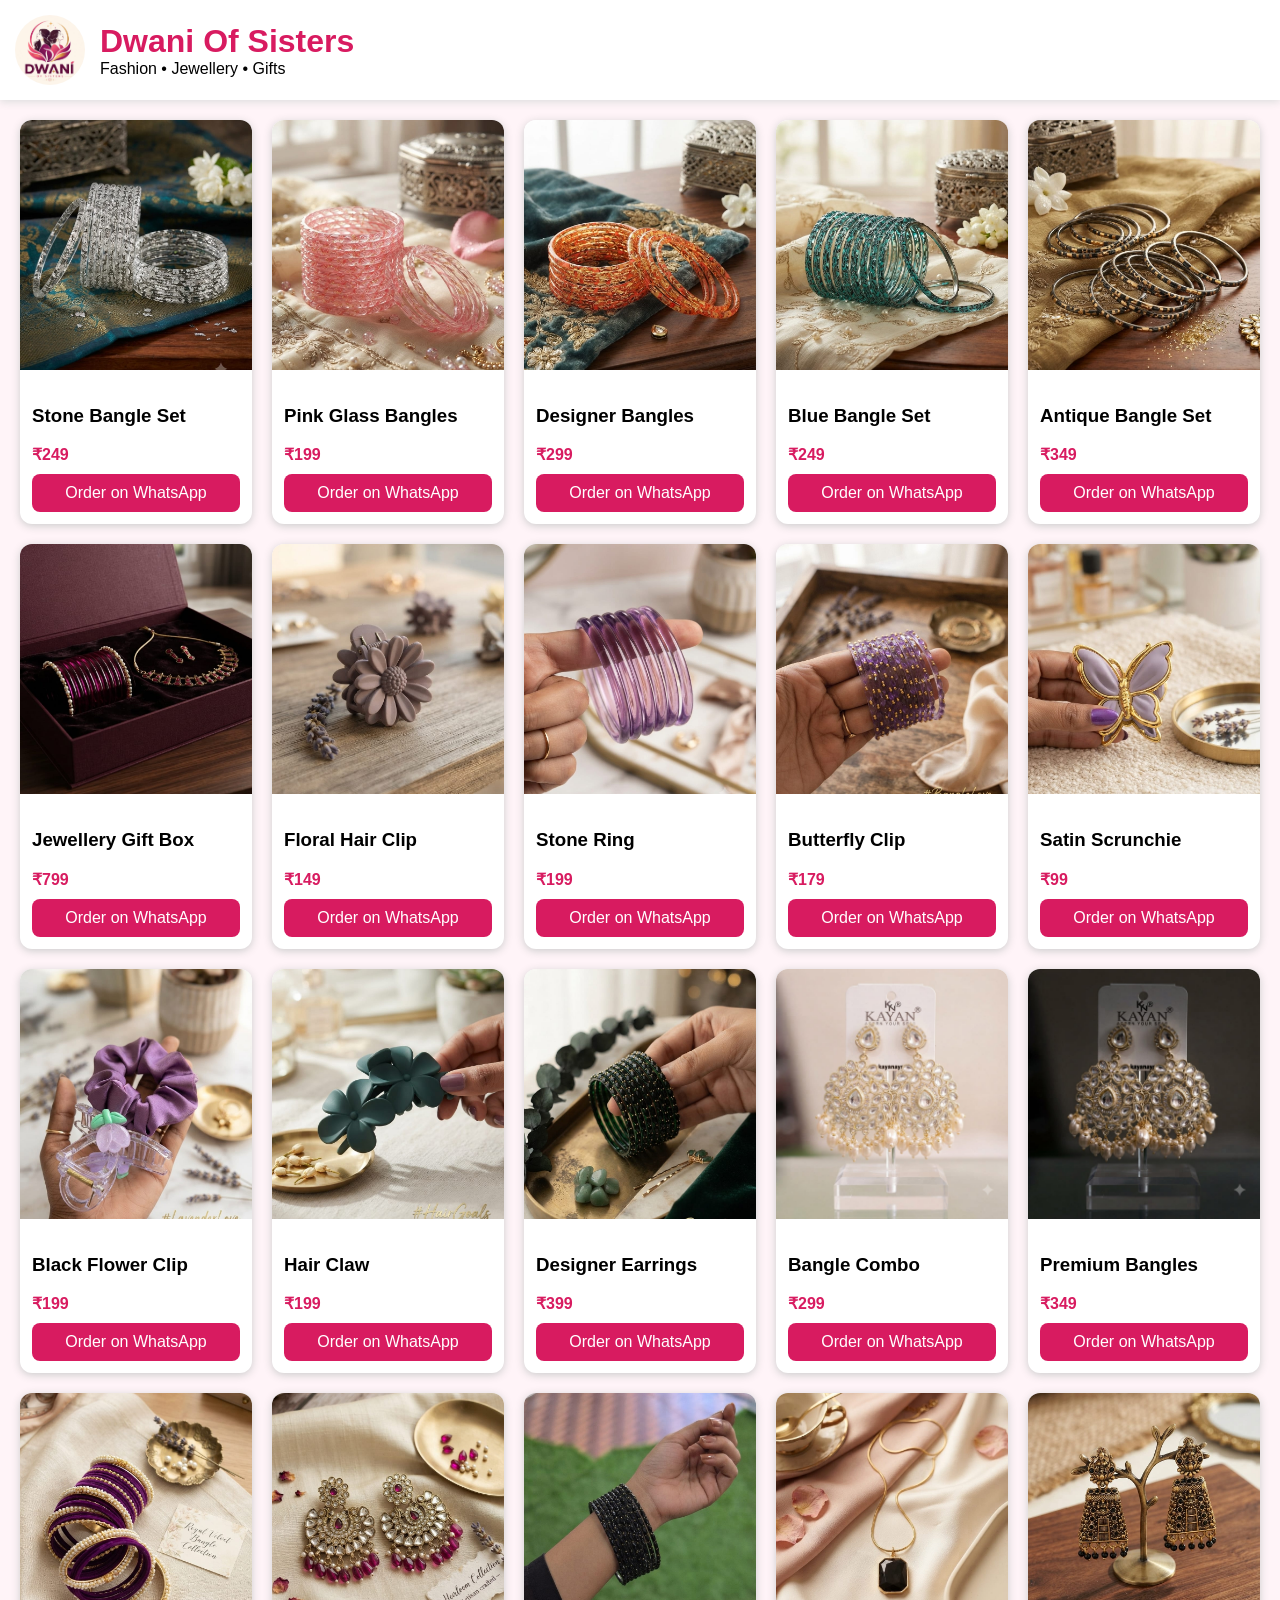
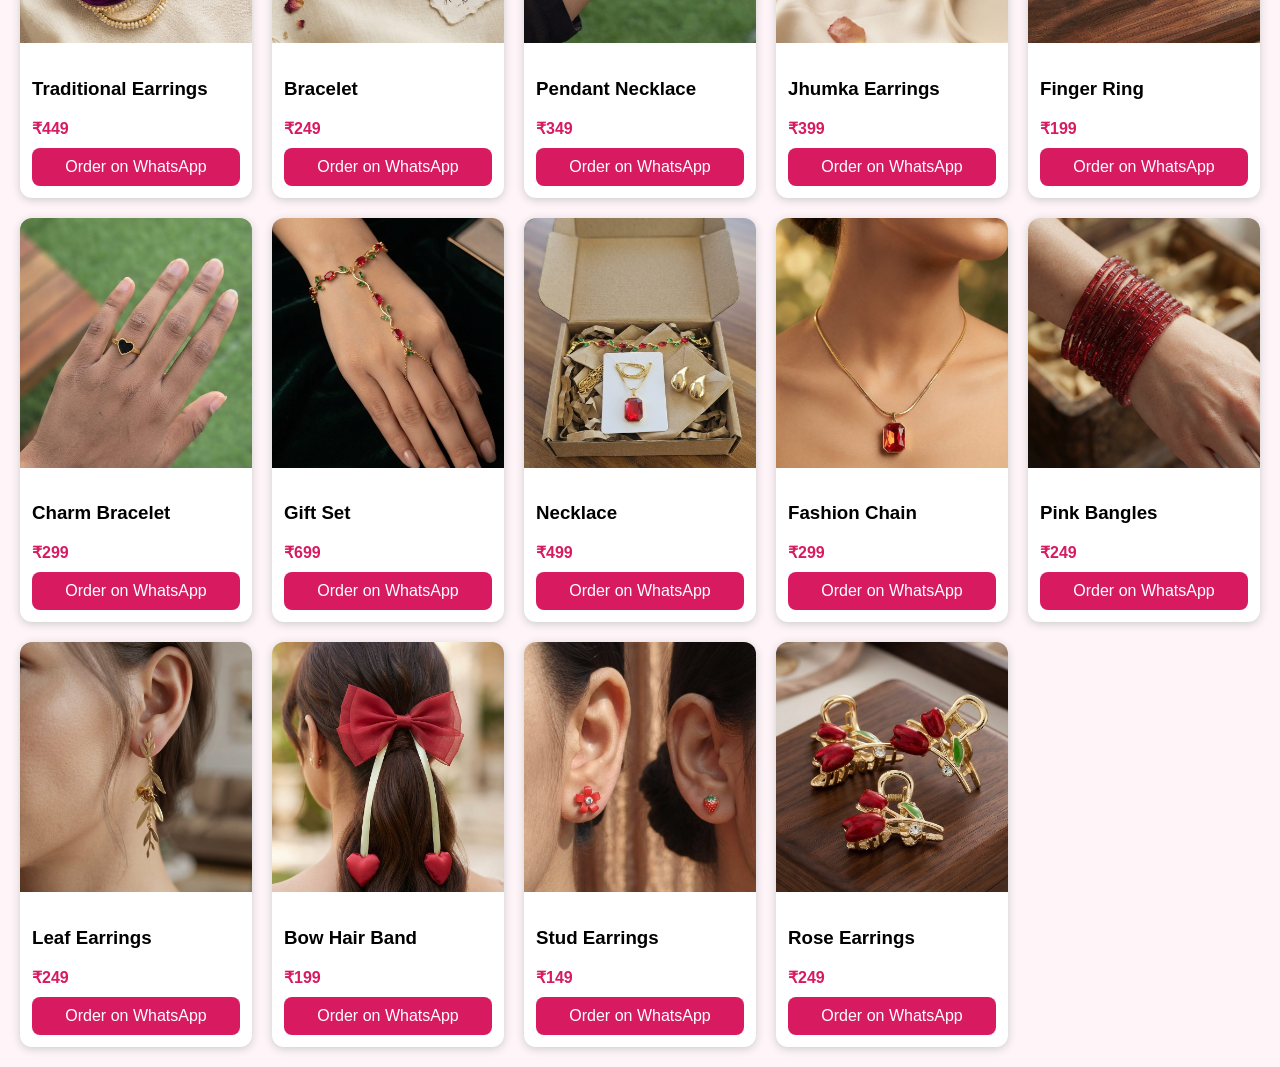
==== commit e2633e05: "Refactor index.html structure and styles" ====
--- a/index.html
+++ b/index.html
@@ -1,37 +1,44 @@
 <!DOCTYPE html>
-<html lang="en"><head><meta charset="UTF-8"><meta name="viewport" content="width=device-width,initial-scale=1">
+<html><head><meta charset="UTF-8"><meta name="viewport" content="width=device-width,initial-scale=1">
 <title>Dwani Of Sisters</title>
-<style>*{margin:0;padding:0;box-sizing:border-box;font-family:Arial}body{background:#fff7fb}header{display:flex;justify-content:space-between;align-items:center;padding:18px;background:#fff}.logo{display:flex;gap:12px;align-items:center}.logo img{width:70px;height:70px;border-radius:50%;border:3px solid #e91e63}.products{display:grid;grid-template-columns:repeat(auto-fit,minmax(240px,1fr));gap:20px;padding:20px}.card{background:#fff;border-radius:12px;box-shadow:0 2px 8px #ccc}.card img{width:100%;height:260px;object-fit:cover}.cart-btn{margin:10px;padding:10px 16px;background:#e91e63;color:#fff;border:none;border-radius:20px;cursor:pointer}</style>
-</head><body>
-<header><div class="logo"><img src="Dwani-logo.jpg"><div><h1>Dwani Of Sisters</h1><p>Fashion • Jewellery • Gifts</p></div></div><div>🛒 <span id="cart-count">0</span></div></header>
-<section class="products">
-<div class="card"><img src="IMG-20260709-WA070.jpg"><h3>Product 1</h3><p>₹199</p><button class="cart-btn" onclick="addToCart()">Add to Cart</button></div>
-<div class="card"><img src="IMG-20260709-WA071.jpg"><h3>Product 2</h3><p>₹199</p><button class="cart-btn" onclick="addToCart()">Add to Cart</button></div>
-<div class="card"><img src="IMG-20260709-WA072.jpg"><h3>Product 3</h3><p>₹199</p><button class="cart-btn" onclick="addToCart()">Add to Cart</button></div>
-<div class="card"><img src="IMG-20260709-WA073.jpg"><h3>Product 4</h3><p>₹199</p><button class="cart-btn" onclick="addToCart()">Add to Cart</button></div>
-<div class="card"><img src="IMG-20260709-WA076.jpg"><h3>Product 5</h3><p>₹199</p><button class="cart-btn" onclick="addToCart()">Add to Cart</button></div>
-<div class="card"><img src="IMG-20260709-WA080.jpg"><h3>Product 6</h3><p>₹199</p><button class="cart-btn" onclick="addToCart()">Add to Cart</button></div>
-<div class="card"><img src="IMG-20260709-WA081.jpg"><h3>Product 7</h3><p>₹199</p><button class="cart-btn" onclick="addToCart()">Add to Cart</button></div>
-<div class="card"><img src="IMG-20260709-WA083.jpg"><h3>Product 8</h3><p>₹199</p><button class="cart-btn" onclick="addToCart()">Add to Cart</button></div>
-<div class="card"><img src="IMG-20260709-WA084.jpg"><h3>Product 9</h3><p>₹199</p><button class="cart-btn" onclick="addToCart()">Add to Cart</button></div>
-<div class="card"><img src="IMG-20260709-WA085.jpg"><h3>Product 10</h3><p>₹199</p><button class="cart-btn" onclick="addToCart()">Add to Cart</button></div>
-<div class="card"><img src="IMG-20260709-WA086.jpg"><h3>Product 11</h3><p>₹199</p><button class="cart-btn" onclick="addToCart()">Add to Cart</button></div>
-<div class="card"><img src="IMG-20260709-WA087.jpg"><h3>Product 12</h3><p>₹199</p><button class="cart-btn" onclick="addToCart()">Add to Cart</button></div>
-<div class="card"><img src="IMG-20260709-WA088.jpg"><h3>Product 13</h3><p>₹199</p><button class="cart-btn" onclick="addToCart()">Add to Cart</button></div>
-<div class="card"><img src="IMG-20260709-WA089.jpg"><h3>Product 14</h3><p>₹199</p><button class="cart-btn" onclick="addToCart()">Add to Cart</button></div>
-<div class="card"><img src="IMG-20260709-WA090.jpg"><h3>Product 15</h3><p>₹199</p><button class="cart-btn" onclick="addToCart()">Add to Cart</button></div>
-<div class="card"><img src="IMG-20260709-WA092.jpg"><h3>Product 16</h3><p>₹199</p><button class="cart-btn" onclick="addToCart()">Add to Cart</button></div>
-<div class="card"><img src="IMG-20260709-WA093.jpg"><h3>Product 17</h3><p>₹199</p><button class="cart-btn" onclick="addToCart()">Add to Cart</button></div>
-<div class="card"><img src="IMG-20260709-WA094.jpg"><h3>Product 18</h3><p>₹199</p><button class="cart-btn" onclick="addToCart()">Add to Cart</button></div>
-<div class="card"><img src="IMG-20260709-WA095.jpg"><h3>Product 19</h3><p>₹199</p><button class="cart-btn" onclick="addToCart()">Add to Cart</button></div>
-<div class="card"><img src="IMG-20260709-WA096.jpg"><h3>Product 20</h3><p>₹199</p><button class="cart-btn" onclick="addToCart()">Add to Cart</button></div>
-<div class="card"><img src="IMG-20260709-WA097.jpg"><h3>Product 21</h3><p>₹199</p><button class="cart-btn" onclick="addToCart()">Add to Cart</button></div>
-<div class="card"><img src="IMG-20260709-WA098.jpg"><h3>Product 22</h3><p>₹199</p><button class="cart-btn" onclick="addToCart()">Add to Cart</button></div>
-<div class="card"><img src="IMG-20260709-WA0100.jpg"><h3>Product 23</h3><p>₹199</p><button class="cart-btn" onclick="addToCart()">Add to Cart</button></div>
-<div class="card"><img src="IMG-20260709-WA0101.jpg"><h3>Product 24</h3><p>₹199</p><button class="cart-btn" onclick="addToCart()">Add to Cart</button></div>
-<div class="card"><img src="IMG-20260709-WA0113.jpg"><h3>Product 25</h3><p>₹199</p><button class="cart-btn" onclick="addToCart()">Add to Cart</button></div>
-<div class="card"><img src="IMG-20260709-WA0114.jpg"><h3>Product 26</h3><p>₹199</p><button class="cart-btn" onclick="addToCart()">Add to Cart</button></div>
-<div class="card"><img src="IMG-20260709-WA0115.jpg"><h3>Product 27</h3><p>₹199</p><button class="cart-btn" onclick="addToCart()">Add to Cart</button></div>
-<div class="card"><img src="IMG-20260709-WA0116.jpg"><h3>Product 28</h3><p>₹199</p><button class="cart-btn" onclick="addToCart()">Add to Cart</button></div>
-<div class="card"><img src="IMG-20260709-WA0117.jpg"><h3>Product 29</h3><p>₹199</p><button class="cart-btn" onclick="addToCart()">Add to Cart</button></div>
-</section><script>let c=0;function addToCart(){c++;document.getElementById('cart-count').textContent=c;alert('Added to cart');}</script></body></html>
+<style>
+body{margin:0;font-family:Arial;background:#fff4f8}
+header{display:flex;align-items:center;gap:15px;padding:15px;background:#fff;position:sticky;top:0;box-shadow:0 2px 8px #ddd}
+header img{width:70px;height:70px;border-radius:50%}
+h1{margin:0;color:#d81b60}.grid{display:grid;grid-template-columns:repeat(auto-fit,minmax(220px,1fr));gap:20px;padding:20px}
+.card{background:#fff;border-radius:12px;overflow:hidden;box-shadow:0 2px 8px #ccc}
+.card img{width:100%;height:250px;object-fit:cover}.info{padding:12px}
+.price{color:#d81b60;font-weight:bold}.btn{display:block;background:#d81b60;color:#fff;text-align:center;padding:10px;margin-top:10px;text-decoration:none;border-radius:8px}
+</style></head><body>
+<header><img src="Dwani-logo.jpg"><div><h1>Dwani Of Sisters</h1><div>Fashion • Jewellery • Gifts</div></div></header>
+<div class="grid">
+<div class="card"><img src="IMG-20260709-WA0070.jpg" alt="Stone Bangle Set"><div class="info"><h3>Stone Bangle Set</h3><div class="price">₹249</div><a class="btn" href="https://wa.me/917904094006?text=I%20want%20to%20buy%20Stone%20Bangle%20Set">Order on WhatsApp</a></div></div>
+<div class="card"><img src="IMG-20260709-WA0071.jpg" alt="Pink Glass Bangles"><div class="info"><h3>Pink Glass Bangles</h3><div class="price">₹199</div><a class="btn" href="https://wa.me/917904094006?text=I%20want%20to%20buy%20Pink%20Glass%20Bangles">Order on WhatsApp</a></div></div>
+<div class="card"><img src="IMG-20260709-WA0072.jpg" alt="Designer Bangles"><div class="info"><h3>Designer Bangles</h3><div class="price">₹299</div><a class="btn" href="https://wa.me/917904094006?text=I%20want%20to%20buy%20Designer%20Bangles">Order on WhatsApp</a></div></div>
+<div class="card"><img src="IMG-20260709-WA0073.jpg" alt="Blue Bangle Set"><div class="info"><h3>Blue Bangle Set</h3><div class="price">₹249</div><a class="btn" href="https://wa.me/917904094006?text=I%20want%20to%20buy%20Blue%20Bangle%20Set">Order on WhatsApp</a></div></div>
+<div class="card"><img src="IMG-20260709-WA0076.jpg" alt="Antique Bangle Set"><div class="info"><h3>Antique Bangle Set</h3><div class="price">₹349</div><a class="btn" href="https://wa.me/917904094006?text=I%20want%20to%20buy%20Antique%20Bangle%20Set">Order on WhatsApp</a></div></div>
+<div class="card"><img src="IMG-20260709-WA0080.jpg" alt="Jewellery Gift Box"><div class="info"><h3>Jewellery Gift Box</h3><div class="price">₹799</div><a class="btn" href="https://wa.me/917904094006?text=I%20want%20to%20buy%20Jewellery%20Gift%20Box">Order on WhatsApp</a></div></div>
+<div class="card"><img src="IMG-20260709-WA0081.jpg" alt="Floral Hair Clip"><div class="info"><h3>Floral Hair Clip</h3><div class="price">₹149</div><a class="btn" href="https://wa.me/917904094006?text=I%20want%20to%20buy%20Floral%20Hair%20Clip">Order on WhatsApp</a></div></div>
+<div class="card"><img src="IMG-20260709-WA0083.jpg" alt="Stone Ring"><div class="info"><h3>Stone Ring</h3><div class="price">₹199</div><a class="btn" href="https://wa.me/917904094006?text=I%20want%20to%20buy%20Stone%20Ring">Order on WhatsApp</a></div></div>
+<div class="card"><img src="IMG-20260709-WA0084.jpg" alt="Butterfly Clip"><div class="info"><h3>Butterfly Clip</h3><div class="price">₹179</div><a class="btn" href="https://wa.me/917904094006?text=I%20want%20to%20buy%20Butterfly%20Clip">Order on WhatsApp</a></div></div>
+<div class="card"><img src="IMG-20260709-WA0085.jpg" alt="Satin Scrunchie"><div class="info"><h3>Satin Scrunchie</h3><div class="price">₹99</div><a class="btn" href="https://wa.me/917904094006?text=I%20want%20to%20buy%20Satin%20Scrunchie">Order on WhatsApp</a></div></div>
+<div class="card"><img src="IMG-20260709-WA0086.jpg" alt="Black Flower Clip"><div class="info"><h3>Black Flower Clip</h3><div class="price">₹199</div><a class="btn" href="https://wa.me/917904094006?text=I%20want%20to%20buy%20Black%20Flower%20Clip">Order on WhatsApp</a></div></div>
+<div class="card"><img src="IMG-20260709-WA0087.jpg" alt="Hair Claw"><div class="info"><h3>Hair Claw</h3><div class="price">₹199</div><a class="btn" href="https://wa.me/917904094006?text=I%20want%20to%20buy%20Hair%20Claw">Order on WhatsApp</a></div></div>
+<div class="card"><img src="IMG-20260709-WA0088.jpg" alt="Designer Earrings"><div class="info"><h3>Designer Earrings</h3><div class="price">₹399</div><a class="btn" href="https://wa.me/917904094006?text=I%20want%20to%20buy%20Designer%20Earrings">Order on WhatsApp</a></div></div>
+<div class="card"><img src="IMG-20260709-WA0089.jpg" alt="Bangle Combo"><div class="info"><h3>Bangle Combo</h3><div class="price">₹299</div><a class="btn" href="https://wa.me/917904094006?text=I%20want%20to%20buy%20Bangle%20Combo">Order on WhatsApp</a></div></div>
+<div class="card"><img src="IMG-20260709-WA0090.jpg" alt="Premium Bangles"><div class="info"><h3>Premium Bangles</h3><div class="price">₹349</div><a class="btn" href="https://wa.me/917904094006?text=I%20want%20to%20buy%20Premium%20Bangles">Order on WhatsApp</a></div></div>
+<div class="card"><img src="IMG-20260709-WA0092.jpg" alt="Traditional Earrings"><div class="info"><h3>Traditional Earrings</h3><div class="price">₹449</div><a class="btn" href="https://wa.me/917904094006?text=I%20want%20to%20buy%20Traditional%20Earrings">Order on WhatsApp</a></div></div>
+<div class="card"><img src="IMG-20260709-WA0093.jpg" alt="Bracelet"><div class="info"><h3>Bracelet</h3><div class="price">₹249</div><a class="btn" href="https://wa.me/917904094006?text=I%20want%20to%20buy%20Bracelet">Order on WhatsApp</a></div></div>
+<div class="card"><img src="IMG-20260709-WA0094.jpg" alt="Pendant Necklace"><div class="info"><h3>Pendant Necklace</h3><div class="price">₹349</div><a class="btn" href="https://wa.me/917904094006?text=I%20want%20to%20buy%20Pendant%20Necklace">Order on WhatsApp</a></div></div>
+<div class="card"><img src="IMG-20260709-WA0095.jpg" alt="Jhumka Earrings"><div class="info"><h3>Jhumka Earrings</h3><div class="price">₹399</div><a class="btn" href="https://wa.me/917904094006?text=I%20want%20to%20buy%20Jhumka%20Earrings">Order on WhatsApp</a></div></div>
+<div class="card"><img src="IMG-20260709-WA0096.jpg" alt="Finger Ring"><div class="info"><h3>Finger Ring</h3><div class="price">₹199</div><a class="btn" href="https://wa.me/917904094006?text=I%20want%20to%20buy%20Finger%20Ring">Order on WhatsApp</a></div></div>
+<div class="card"><img src="IMG-20260709-WA0097.jpg" alt="Charm Bracelet"><div class="info"><h3>Charm Bracelet</h3><div class="price">₹299</div><a class="btn" href="https://wa.me/917904094006?text=I%20want%20to%20buy%20Charm%20Bracelet">Order on WhatsApp</a></div></div>
+<div class="card"><img src="IMG-20260709-WA0098.jpg" alt="Gift Set"><div class="info"><h3>Gift Set</h3><div class="price">₹699</div><a class="btn" href="https://wa.me/917904094006?text=I%20want%20to%20buy%20Gift%20Set">Order on WhatsApp</a></div></div>
+<div class="card"><img src="IMG-20260709-WA0100.jpg" alt="Necklace"><div class="info"><h3>Necklace</h3><div class="price">₹499</div><a class="btn" href="https://wa.me/917904094006?text=I%20want%20to%20buy%20Necklace">Order on WhatsApp</a></div></div>
+<div class="card"><img src="IMG-20260709-WA0101.jpg" alt="Fashion Chain"><div class="info"><h3>Fashion Chain</h3><div class="price">₹299</div><a class="btn" href="https://wa.me/917904094006?text=I%20want%20to%20buy%20Fashion%20Chain">Order on WhatsApp</a></div></div>
+<div class="card"><img src="IMG-20260709-WA0113.jpg" alt="Pink Bangles"><div class="info"><h3>Pink Bangles</h3><div class="price">₹249</div><a class="btn" href="https://wa.me/917904094006?text=I%20want%20to%20buy%20Pink%20Bangles">Order on WhatsApp</a></div></div>
+<div class="card"><img src="IMG-20260709-WA0114.jpg" alt="Leaf Earrings"><div class="info"><h3>Leaf Earrings</h3><div class="price">₹249</div><a class="btn" href="https://wa.me/917904094006?text=I%20want%20to%20buy%20Leaf%20Earrings">Order on WhatsApp</a></div></div>
+<div class="card"><img src="IMG-20260709-WA0115.jpg" alt="Bow Hair Band"><div class="info"><h3>Bow Hair Band</h3><div class="price">₹199</div><a class="btn" href="https://wa.me/917904094006?text=I%20want%20to%20buy%20Bow%20Hair%20Band">Order on WhatsApp</a></div></div>
+<div class="card"><img src="IMG-20260709-WA0116.jpg" alt="Stud Earrings"><div class="info"><h3>Stud Earrings</h3><div class="price">₹149</div><a class="btn" href="https://wa.me/917904094006?text=I%20want%20to%20buy%20Stud%20Earrings">Order on WhatsApp</a></div></div>
+<div class="card"><img src="IMG-20260709-WA0117.jpg" alt="Rose Earrings"><div class="info"><h3>Rose Earrings</h3><div class="price">₹249</div><a class="btn" href="https://wa.me/917904094006?text=I%20want%20to%20buy%20Rose%20Earrings">Order on WhatsApp</a></div></div>
+</div></body></html>
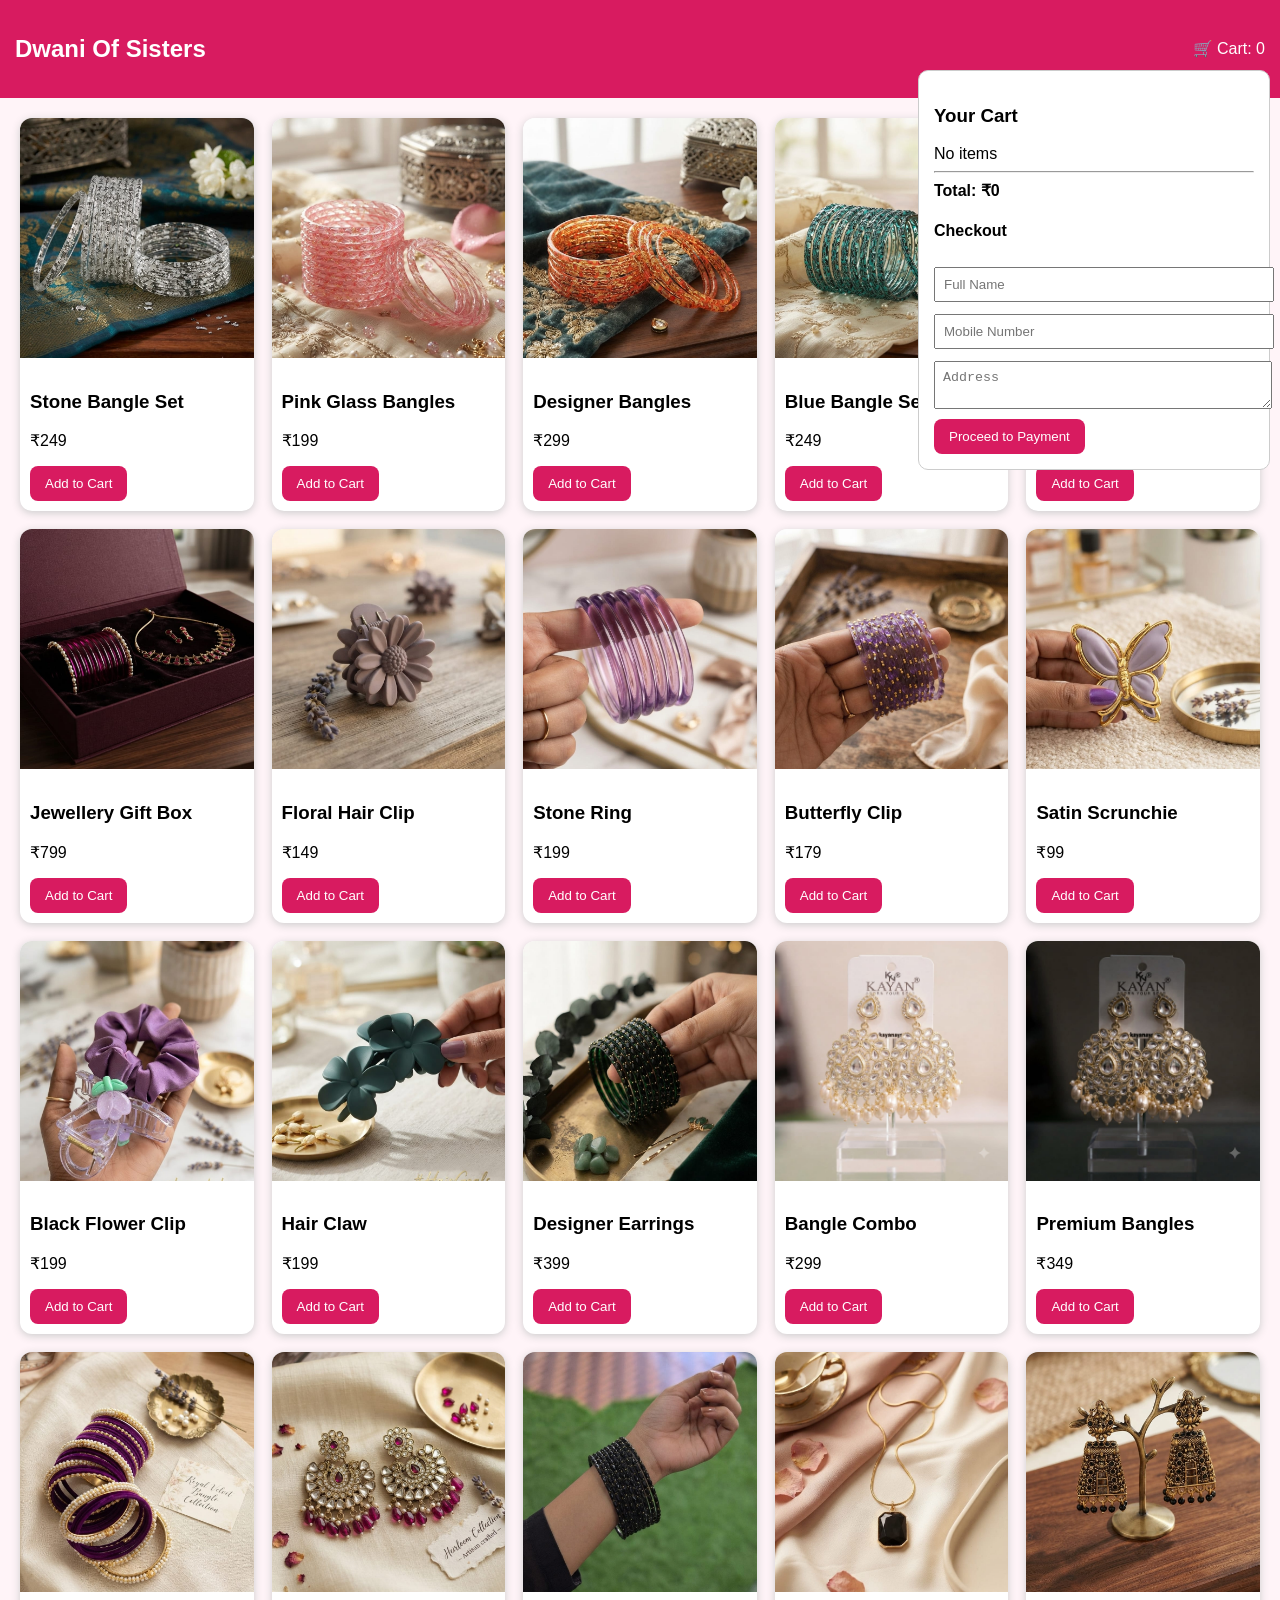
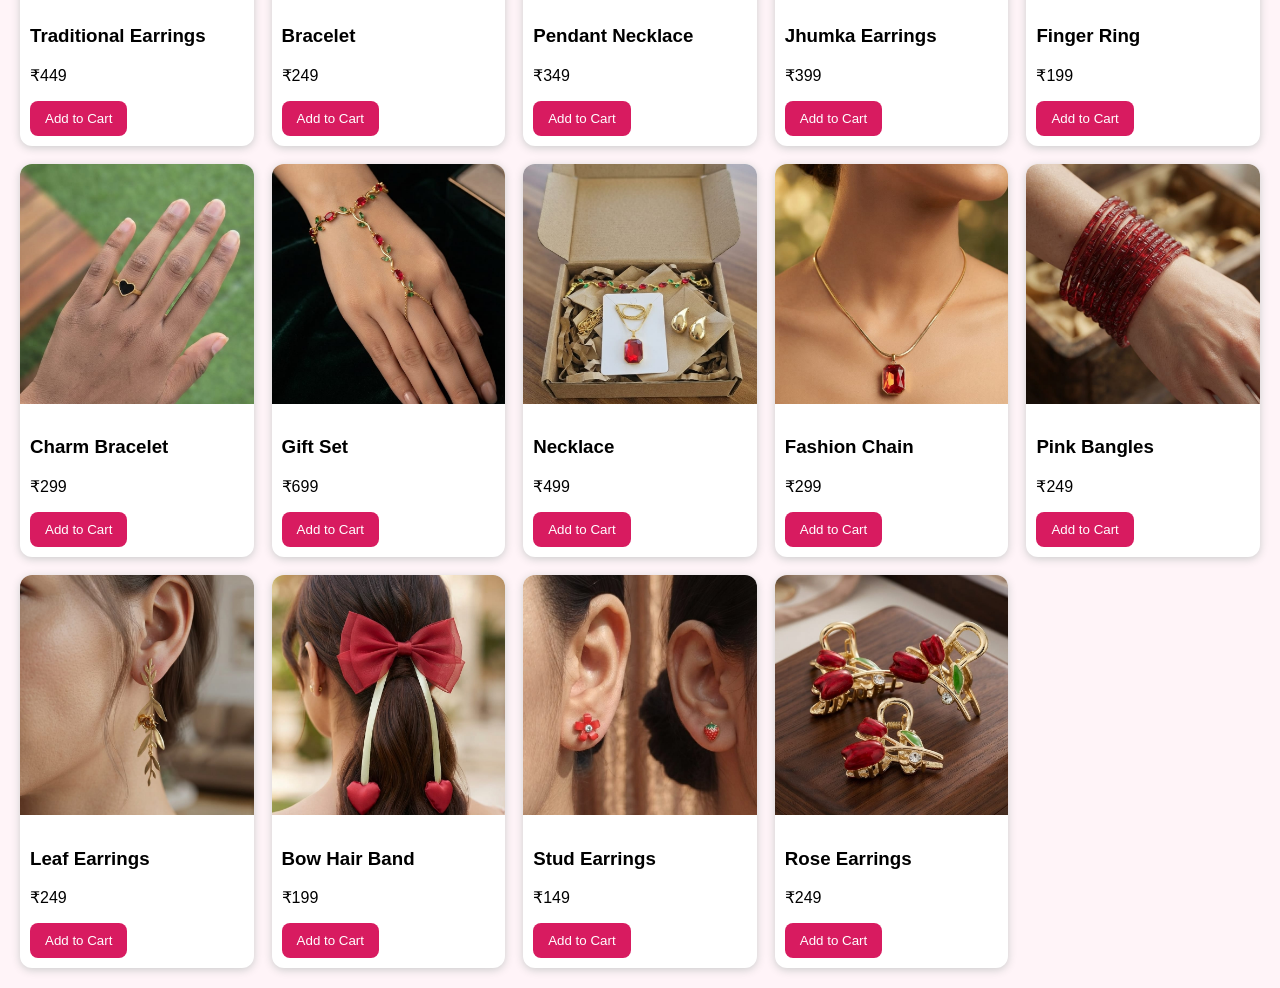
==== commit 774a96e4: "Refactor HTML structure and styling for clarity" ====
--- a/index.html
+++ b/index.html
@@ -1,44 +1,61 @@
+
 <!DOCTYPE html>
-<html><head><meta charset="UTF-8"><meta name="viewport" content="width=device-width,initial-scale=1">
+<html lang="en">
+<head>
+<meta charset="UTF-8">
+<meta name="viewport" content="width=device-width, initial-scale=1.0">
 <title>Dwani Of Sisters</title>
 <style>
-body{margin:0;font-family:Arial;background:#fff4f8}
-header{display:flex;align-items:center;gap:15px;padding:15px;background:#fff;position:sticky;top:0;box-shadow:0 2px 8px #ddd}
-header img{width:70px;height:70px;border-radius:50%}
-h1{margin:0;color:#d81b60}.grid{display:grid;grid-template-columns:repeat(auto-fit,minmax(220px,1fr));gap:20px;padding:20px}
-.card{background:#fff;border-radius:12px;overflow:hidden;box-shadow:0 2px 8px #ccc}
-.card img{width:100%;height:250px;object-fit:cover}.info{padding:12px}
-.price{color:#d81b60;font-weight:bold}.btn{display:block;background:#d81b60;color:#fff;text-align:center;padding:10px;margin-top:10px;text-decoration:none;border-radius:8px}
-</style></head><body>
-<header><img src="Dwani-logo.jpg"><div><h1>Dwani Of Sisters</h1><div>Fashion • Jewellery • Gifts</div></div></header>
-<div class="grid">
-<div class="card"><img src="IMG-20260709-WA0070.jpg" alt="Stone Bangle Set"><div class="info"><h3>Stone Bangle Set</h3><div class="price">₹249</div><a class="btn" href="https://wa.me/917904094006?text=I%20want%20to%20buy%20Stone%20Bangle%20Set">Order on WhatsApp</a></div></div>
-<div class="card"><img src="IMG-20260709-WA0071.jpg" alt="Pink Glass Bangles"><div class="info"><h3>Pink Glass Bangles</h3><div class="price">₹199</div><a class="btn" href="https://wa.me/917904094006?text=I%20want%20to%20buy%20Pink%20Glass%20Bangles">Order on WhatsApp</a></div></div>
-<div class="card"><img src="IMG-20260709-WA0072.jpg" alt="Designer Bangles"><div class="info"><h3>Designer Bangles</h3><div class="price">₹299</div><a class="btn" href="https://wa.me/917904094006?text=I%20want%20to%20buy%20Designer%20Bangles">Order on WhatsApp</a></div></div>
-<div class="card"><img src="IMG-20260709-WA0073.jpg" alt="Blue Bangle Set"><div class="info"><h3>Blue Bangle Set</h3><div class="price">₹249</div><a class="btn" href="https://wa.me/917904094006?text=I%20want%20to%20buy%20Blue%20Bangle%20Set">Order on WhatsApp</a></div></div>
-<div class="card"><img src="IMG-20260709-WA0076.jpg" alt="Antique Bangle Set"><div class="info"><h3>Antique Bangle Set</h3><div class="price">₹349</div><a class="btn" href="https://wa.me/917904094006?text=I%20want%20to%20buy%20Antique%20Bangle%20Set">Order on WhatsApp</a></div></div>
-<div class="card"><img src="IMG-20260709-WA0080.jpg" alt="Jewellery Gift Box"><div class="info"><h3>Jewellery Gift Box</h3><div class="price">₹799</div><a class="btn" href="https://wa.me/917904094006?text=I%20want%20to%20buy%20Jewellery%20Gift%20Box">Order on WhatsApp</a></div></div>
-<div class="card"><img src="IMG-20260709-WA0081.jpg" alt="Floral Hair Clip"><div class="info"><h3>Floral Hair Clip</h3><div class="price">₹149</div><a class="btn" href="https://wa.me/917904094006?text=I%20want%20to%20buy%20Floral%20Hair%20Clip">Order on WhatsApp</a></div></div>
-<div class="card"><img src="IMG-20260709-WA0083.jpg" alt="Stone Ring"><div class="info"><h3>Stone Ring</h3><div class="price">₹199</div><a class="btn" href="https://wa.me/917904094006?text=I%20want%20to%20buy%20Stone%20Ring">Order on WhatsApp</a></div></div>
-<div class="card"><img src="IMG-20260709-WA0084.jpg" alt="Butterfly Clip"><div class="info"><h3>Butterfly Clip</h3><div class="price">₹179</div><a class="btn" href="https://wa.me/917904094006?text=I%20want%20to%20buy%20Butterfly%20Clip">Order on WhatsApp</a></div></div>
-<div class="card"><img src="IMG-20260709-WA0085.jpg" alt="Satin Scrunchie"><div class="info"><h3>Satin Scrunchie</h3><div class="price">₹99</div><a class="btn" href="https://wa.me/917904094006?text=I%20want%20to%20buy%20Satin%20Scrunchie">Order on WhatsApp</a></div></div>
-<div class="card"><img src="IMG-20260709-WA0086.jpg" alt="Black Flower Clip"><div class="info"><h3>Black Flower Clip</h3><div class="price">₹199</div><a class="btn" href="https://wa.me/917904094006?text=I%20want%20to%20buy%20Black%20Flower%20Clip">Order on WhatsApp</a></div></div>
-<div class="card"><img src="IMG-20260709-WA0087.jpg" alt="Hair Claw"><div class="info"><h3>Hair Claw</h3><div class="price">₹199</div><a class="btn" href="https://wa.me/917904094006?text=I%20want%20to%20buy%20Hair%20Claw">Order on WhatsApp</a></div></div>
-<div class="card"><img src="IMG-20260709-WA0088.jpg" alt="Designer Earrings"><div class="info"><h3>Designer Earrings</h3><div class="price">₹399</div><a class="btn" href="https://wa.me/917904094006?text=I%20want%20to%20buy%20Designer%20Earrings">Order on WhatsApp</a></div></div>
-<div class="card"><img src="IMG-20260709-WA0089.jpg" alt="Bangle Combo"><div class="info"><h3>Bangle Combo</h3><div class="price">₹299</div><a class="btn" href="https://wa.me/917904094006?text=I%20want%20to%20buy%20Bangle%20Combo">Order on WhatsApp</a></div></div>
-<div class="card"><img src="IMG-20260709-WA0090.jpg" alt="Premium Bangles"><div class="info"><h3>Premium Bangles</h3><div class="price">₹349</div><a class="btn" href="https://wa.me/917904094006?text=I%20want%20to%20buy%20Premium%20Bangles">Order on WhatsApp</a></div></div>
-<div class="card"><img src="IMG-20260709-WA0092.jpg" alt="Traditional Earrings"><div class="info"><h3>Traditional Earrings</h3><div class="price">₹449</div><a class="btn" href="https://wa.me/917904094006?text=I%20want%20to%20buy%20Traditional%20Earrings">Order on WhatsApp</a></div></div>
-<div class="card"><img src="IMG-20260709-WA0093.jpg" alt="Bracelet"><div class="info"><h3>Bracelet</h3><div class="price">₹249</div><a class="btn" href="https://wa.me/917904094006?text=I%20want%20to%20buy%20Bracelet">Order on WhatsApp</a></div></div>
-<div class="card"><img src="IMG-20260709-WA0094.jpg" alt="Pendant Necklace"><div class="info"><h3>Pendant Necklace</h3><div class="price">₹349</div><a class="btn" href="https://wa.me/917904094006?text=I%20want%20to%20buy%20Pendant%20Necklace">Order on WhatsApp</a></div></div>
-<div class="card"><img src="IMG-20260709-WA0095.jpg" alt="Jhumka Earrings"><div class="info"><h3>Jhumka Earrings</h3><div class="price">₹399</div><a class="btn" href="https://wa.me/917904094006?text=I%20want%20to%20buy%20Jhumka%20Earrings">Order on WhatsApp</a></div></div>
-<div class="card"><img src="IMG-20260709-WA0096.jpg" alt="Finger Ring"><div class="info"><h3>Finger Ring</h3><div class="price">₹199</div><a class="btn" href="https://wa.me/917904094006?text=I%20want%20to%20buy%20Finger%20Ring">Order on WhatsApp</a></div></div>
-<div class="card"><img src="IMG-20260709-WA0097.jpg" alt="Charm Bracelet"><div class="info"><h3>Charm Bracelet</h3><div class="price">₹299</div><a class="btn" href="https://wa.me/917904094006?text=I%20want%20to%20buy%20Charm%20Bracelet">Order on WhatsApp</a></div></div>
-<div class="card"><img src="IMG-20260709-WA0098.jpg" alt="Gift Set"><div class="info"><h3>Gift Set</h3><div class="price">₹699</div><a class="btn" href="https://wa.me/917904094006?text=I%20want%20to%20buy%20Gift%20Set">Order on WhatsApp</a></div></div>
-<div class="card"><img src="IMG-20260709-WA0100.jpg" alt="Necklace"><div class="info"><h3>Necklace</h3><div class="price">₹499</div><a class="btn" href="https://wa.me/917904094006?text=I%20want%20to%20buy%20Necklace">Order on WhatsApp</a></div></div>
-<div class="card"><img src="IMG-20260709-WA0101.jpg" alt="Fashion Chain"><div class="info"><h3>Fashion Chain</h3><div class="price">₹299</div><a class="btn" href="https://wa.me/917904094006?text=I%20want%20to%20buy%20Fashion%20Chain">Order on WhatsApp</a></div></div>
-<div class="card"><img src="IMG-20260709-WA0113.jpg" alt="Pink Bangles"><div class="info"><h3>Pink Bangles</h3><div class="price">₹249</div><a class="btn" href="https://wa.me/917904094006?text=I%20want%20to%20buy%20Pink%20Bangles">Order on WhatsApp</a></div></div>
-<div class="card"><img src="IMG-20260709-WA0114.jpg" alt="Leaf Earrings"><div class="info"><h3>Leaf Earrings</h3><div class="price">₹249</div><a class="btn" href="https://wa.me/917904094006?text=I%20want%20to%20buy%20Leaf%20Earrings">Order on WhatsApp</a></div></div>
-<div class="card"><img src="IMG-20260709-WA0115.jpg" alt="Bow Hair Band"><div class="info"><h3>Bow Hair Band</h3><div class="price">₹199</div><a class="btn" href="https://wa.me/917904094006?text=I%20want%20to%20buy%20Bow%20Hair%20Band">Order on WhatsApp</a></div></div>
-<div class="card"><img src="IMG-20260709-WA0116.jpg" alt="Stud Earrings"><div class="info"><h3>Stud Earrings</h3><div class="price">₹149</div><a class="btn" href="https://wa.me/917904094006?text=I%20want%20to%20buy%20Stud%20Earrings">Order on WhatsApp</a></div></div>
-<div class="card"><img src="IMG-20260709-WA0117.jpg" alt="Rose Earrings"><div class="info"><h3>Rose Earrings</h3><div class="price">₹249</div><a class="btn" href="https://wa.me/917904094006?text=I%20want%20to%20buy%20Rose%20Earrings">Order on WhatsApp</a></div></div>
-</div></body></html>
+body{font-family:Arial;margin:0;background:#fff4f8}
+header{background:#d81b60;color:#fff;padding:15px;display:flex;justify-content:space-between;align-items:center}
+.grid{display:grid;grid-template-columns:repeat(auto-fit,minmax(220px,1fr));gap:18px;padding:20px}
+.card{background:#fff;border-radius:12px;box-shadow:0 2px 8px #ccc;overflow:hidden}
+.card img{width:100%;height:240px;object-fit:cover}
+.info{padding:10px}
+button{background:#d81b60;color:#fff;border:none;padding:10px 15px;border-radius:8px;cursor:pointer}
+#cart{position:fixed;top:70px;right:10px;width:320px;background:#fff;border:1px solid #ccc;padding:15px;border-radius:10px}
+input,textarea{width:100%;padding:8px;margin:6px 0}
+</style>
+</head>
+<body>
+<header>
+<h2>Dwani Of Sisters</h2>
+<div>🛒 Cart: <span id="count">0</span></div>
+</header>
+
+<div class="grid" id="products"></div>
+
+<div id="cart">
+<h3>Your Cart</h3>
+<div id="items">No items</div>
+<hr>
+<b>Total: ₹<span id="total">0</span></b>
+<h4>Checkout</h4>
+<input placeholder="Full Name">
+<input placeholder="Mobile Number">
+<textarea placeholder="Address"></textarea>
+<button onclick="pay()">Proceed to Payment</button>
+</div>
+
+<script>
+const products=[
+{img:"IMG-20260709-WA0070.jpg",name:"Stone Bangle Set",price:249},{img:"IMG-20260709-WA0071.jpg",name:"Pink Glass Bangles",price:199},{img:"IMG-20260709-WA0072.jpg",name:"Designer Bangles",price:299},{img:"IMG-20260709-WA0073.jpg",name:"Blue Bangle Set",price:249},{img:"IMG-20260709-WA0076.jpg",name:"Antique Bangle Set",price:349},{img:"IMG-20260709-WA0080.jpg",name:"Jewellery Gift Box",price:799},{img:"IMG-20260709-WA0081.jpg",name:"Floral Hair Clip",price:149},{img:"IMG-20260709-WA0083.jpg",name:"Stone Ring",price:199},{img:"IMG-20260709-WA0084.jpg",name:"Butterfly Clip",price:179},{img:"IMG-20260709-WA0085.jpg",name:"Satin Scrunchie",price:99},{img:"IMG-20260709-WA0086.jpg",name:"Black Flower Clip",price:199},{img:"IMG-20260709-WA0087.jpg",name:"Hair Claw",price:199},{img:"IMG-20260709-WA0088.jpg",name:"Designer Earrings",price:399},{img:"IMG-20260709-WA0089.jpg",name:"Bangle Combo",price:299},{img:"IMG-20260709-WA0090.jpg",name:"Premium Bangles",price:349},{img:"IMG-20260709-WA0092.jpg",name:"Traditional Earrings",price:449},{img:"IMG-20260709-WA0093.jpg",name:"Bracelet",price:249},{img:"IMG-20260709-WA0094.jpg",name:"Pendant Necklace",price:349},{img:"IMG-20260709-WA0095.jpg",name:"Jhumka Earrings",price:399},{img:"IMG-20260709-WA0096.jpg",name:"Finger Ring",price:199},{img:"IMG-20260709-WA0097.jpg",name:"Charm Bracelet",price:299},{img:"IMG-20260709-WA0098.jpg",name:"Gift Set",price:699},{img:"IMG-20260709-WA0100.jpg",name:"Necklace",price:499},{img:"IMG-20260709-WA0101.jpg",name:"Fashion Chain",price:299},{img:"IMG-20260709-WA0113.jpg",name:"Pink Bangles",price:249},{img:"IMG-20260709-WA0114.jpg",name:"Leaf Earrings",price:249},{img:"IMG-20260709-WA0115.jpg",name:"Bow Hair Band",price:199},{img:"IMG-20260709-WA0116.jpg",name:"Stud Earrings",price:149},{img:"IMG-20260709-WA0117.jpg",name:"Rose Earrings",price:249},
+];
+let cart=[];
+const grid=document.getElementById('products');
+products.forEach((p,i)=>{
+grid.innerHTML+=`<div class="card"><img src="${p.img}"><div class="info"><h3>${p.name}</h3><p>₹${p.price}</p><button onclick="add(${i})">Add to Cart</button></div></div>`;
+});
+function add(i){cart.push(products[i]);render();}
+function render(){
+document.getElementById('count').textContent=cart.length;
+if(cart.length==0){items.innerHTML="No items";total.textContent=0;return;}
+let t=0,s="";
+cart.forEach(c=>{t+=c.price;s+=c.name+" - ₹"+c.price+"<br>";});
+items.innerHTML=s;total.textContent=t;
+}
+function pay(){
+alert("Checkout page is ready. To accept real payments, connect Razorpay, PhonePe, or another payment gateway. HTML alone cannot process payments.");
+}
+</script>
+</body></html>
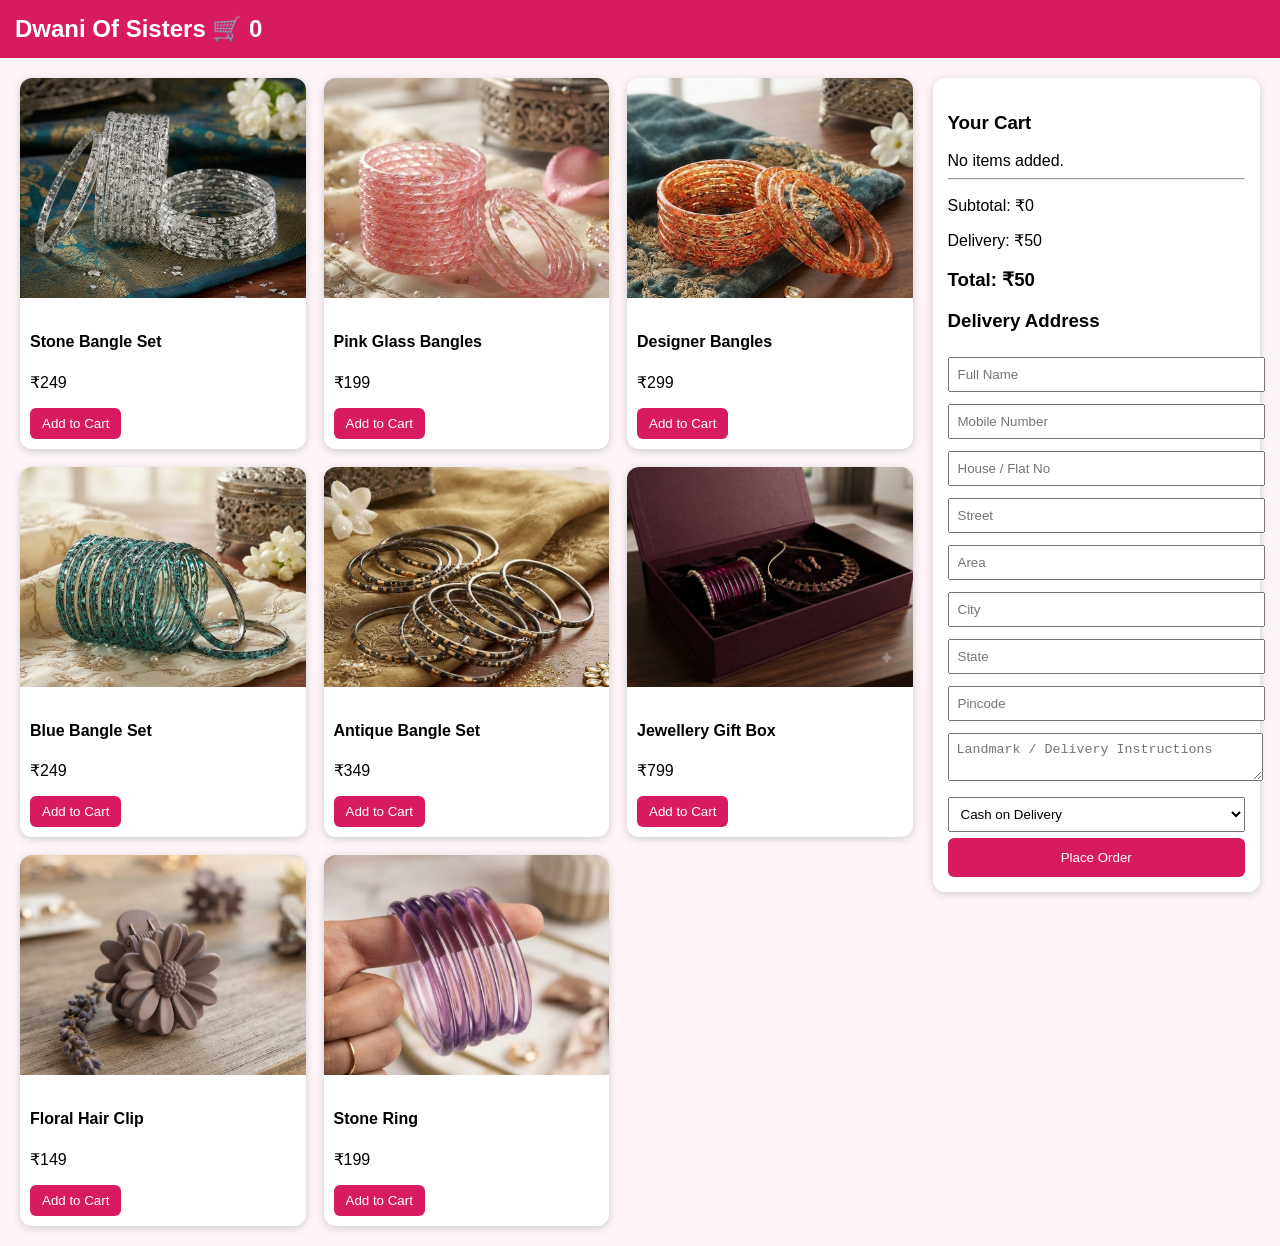
==== commit 485175f7: "Revamp shopping cart and checkout interface Updated the layout and functionality of the shopping car" ====
--- a/index.html
+++ b/index.html
@@ -3,59 +3,94 @@
 <html lang="en">
 <head>
 <meta charset="UTF-8">
-<meta name="viewport" content="width=device-width, initial-scale=1.0">
-<title>Dwani Of Sisters</title>
+<meta name="viewport" content="width=device-width,initial-scale=1">
+<title>Dwani Of Sisters - Version 3</title>
 <style>
-body{font-family:Arial;margin:0;background:#fff4f8}
-header{background:#d81b60;color:#fff;padding:15px;display:flex;justify-content:space-between;align-items:center}
-.grid{display:grid;grid-template-columns:repeat(auto-fit,minmax(220px,1fr));gap:18px;padding:20px}
+body{font-family:Arial;margin:0;background:#fff5f8}
+header{background:#d81b60;color:#fff;padding:15px;font-size:24px;font-weight:bold;position:sticky;top:0}
+.container{display:flex;gap:20px;padding:20px}
+.products{flex:3;display:grid;grid-template-columns:repeat(auto-fit,minmax(220px,1fr));gap:18px}
 .card{background:#fff;border-radius:12px;box-shadow:0 2px 8px #ccc;overflow:hidden}
-.card img{width:100%;height:240px;object-fit:cover}
-.info{padding:10px}
-button{background:#d81b60;color:#fff;border:none;padding:10px 15px;border-radius:8px;cursor:pointer}
-#cart{position:fixed;top:70px;right:10px;width:320px;background:#fff;border:1px solid #ccc;padding:15px;border-radius:10px}
-input,textarea{width:100%;padding:8px;margin:6px 0}
+.card img{width:100%;height:220px;object-fit:cover}
+.card div{padding:10px}
+button{background:#d81b60;color:#fff;border:none;padding:8px 12px;border-radius:6px;cursor:pointer}
+.cart{flex:1;background:#fff;border-radius:12px;padding:15px;box-shadow:0 2px 8px #ccc;position:sticky;top:70px;height:fit-content}
+.item{border-bottom:1px solid #ddd;padding:8px 0}
+.qty button{padding:2px 8px;margin:0 3px}
+input,textarea,select{width:100%;padding:8px;margin:6px 0}
+.place{width:100%;padding:12px}
 </style>
 </head>
 <body>
-<header>
-<h2>Dwani Of Sisters</h2>
-<div>🛒 Cart: <span id="count">0</span></div>
-</header>
+<header>Dwani Of Sisters 🛒 <span id="count">0</span></header>
+<div class="container">
+<div class="products" id="products"></div>
 
-<div class="grid" id="products"></div>
+<div class="cart">
+<h3>Your Cart</h3>
+<div id="cartItems">No items added.</div>
+<hr>
+<p>Subtotal: ₹<span id="subtotal">0</span></p>
+<p>Delivery: ₹<span id="delivery">50</span></p>
+<h3>Total: ₹<span id="grand">50</span></h3>
 
-<div id="cart">
-<h3>Your Cart</h3>
-<div id="items">No items</div>
-<hr>
-<b>Total: ₹<span id="total">0</span></b>
-<h4>Checkout</h4>
+<h3>Delivery Address</h3>
 <input placeholder="Full Name">
 <input placeholder="Mobile Number">
-<textarea placeholder="Address"></textarea>
-<button onclick="pay()">Proceed to Payment</button>
+<input placeholder="House / Flat No">
+<input placeholder="Street">
+<input placeholder="Area">
+<input placeholder="City">
+<input placeholder="State">
+<input placeholder="Pincode">
+<textarea placeholder="Landmark / Delivery Instructions"></textarea>
+
+<select>
+<option>Cash on Delivery</option>
+<option>UPI (Coming Soon)</option>
+<option>Card (Coming Soon)</option>
+</select>
+
+<button class="place" onclick="placeOrder()">Place Order</button>
+</div>
 </div>
 
 <script>
 const products=[
-{img:"IMG-20260709-WA0070.jpg",name:"Stone Bangle Set",price:249},{img:"IMG-20260709-WA0071.jpg",name:"Pink Glass Bangles",price:199},{img:"IMG-20260709-WA0072.jpg",name:"Designer Bangles",price:299},{img:"IMG-20260709-WA0073.jpg",name:"Blue Bangle Set",price:249},{img:"IMG-20260709-WA0076.jpg",name:"Antique Bangle Set",price:349},{img:"IMG-20260709-WA0080.jpg",name:"Jewellery Gift Box",price:799},{img:"IMG-20260709-WA0081.jpg",name:"Floral Hair Clip",price:149},{img:"IMG-20260709-WA0083.jpg",name:"Stone Ring",price:199},{img:"IMG-20260709-WA0084.jpg",name:"Butterfly Clip",price:179},{img:"IMG-20260709-WA0085.jpg",name:"Satin Scrunchie",price:99},{img:"IMG-20260709-WA0086.jpg",name:"Black Flower Clip",price:199},{img:"IMG-20260709-WA0087.jpg",name:"Hair Claw",price:199},{img:"IMG-20260709-WA0088.jpg",name:"Designer Earrings",price:399},{img:"IMG-20260709-WA0089.jpg",name:"Bangle Combo",price:299},{img:"IMG-20260709-WA0090.jpg",name:"Premium Bangles",price:349},{img:"IMG-20260709-WA0092.jpg",name:"Traditional Earrings",price:449},{img:"IMG-20260709-WA0093.jpg",name:"Bracelet",price:249},{img:"IMG-20260709-WA0094.jpg",name:"Pendant Necklace",price:349},{img:"IMG-20260709-WA0095.jpg",name:"Jhumka Earrings",price:399},{img:"IMG-20260709-WA0096.jpg",name:"Finger Ring",price:199},{img:"IMG-20260709-WA0097.jpg",name:"Charm Bracelet",price:299},{img:"IMG-20260709-WA0098.jpg",name:"Gift Set",price:699},{img:"IMG-20260709-WA0100.jpg",name:"Necklace",price:499},{img:"IMG-20260709-WA0101.jpg",name:"Fashion Chain",price:299},{img:"IMG-20260709-WA0113.jpg",name:"Pink Bangles",price:249},{img:"IMG-20260709-WA0114.jpg",name:"Leaf Earrings",price:249},{img:"IMG-20260709-WA0115.jpg",name:"Bow Hair Band",price:199},{img:"IMG-20260709-WA0116.jpg",name:"Stud Earrings",price:149},{img:"IMG-20260709-WA0117.jpg",name:"Rose Earrings",price:249},
+{img:"IMG-20260709-WA0070.jpg",name:"Stone Bangle Set",price:249},{img:"IMG-20260709-WA0071.jpg",name:"Pink Glass Bangles",price:199},{img:"IMG-20260709-WA0072.jpg",name:"Designer Bangles",price:299},{img:"IMG-20260709-WA0073.jpg",name:"Blue Bangle Set",price:249},{img:"IMG-20260709-WA0076.jpg",name:"Antique Bangle Set",price:349},{img:"IMG-20260709-WA0080.jpg",name:"Jewellery Gift Box",price:799},{img:"IMG-20260709-WA0081.jpg",name:"Floral Hair Clip",price:149},{img:"IMG-20260709-WA0083.jpg",name:"Stone Ring",price:199},
 ];
-let cart=[];
+const cart={};
 const grid=document.getElementById('products');
 products.forEach((p,i)=>{
-grid.innerHTML+=`<div class="card"><img src="${p.img}"><div class="info"><h3>${p.name}</h3><p>₹${p.price}</p><button onclick="add(${i})">Add to Cart</button></div></div>`;
+grid.innerHTML+=`<div class="card"><img src="${p.img}"><div><h4>${p.name}</h4><p>₹${p.price}</p><button onclick="add(${i})">Add to Cart</button></div></div>`;
 });
-function add(i){cart.push(products[i]);render();}
+function add(i){
+ cart[i]=(cart[i]||0)+1; render();
+}
 function render(){
-document.getElementById('count').textContent=cart.length;
-if(cart.length==0){items.innerHTML="No items";total.textContent=0;return;}
-let t=0,s="";
-cart.forEach(c=>{t+=c.price;s+=c.name+" - ₹"+c.price+"<br>";});
-items.innerHTML=s;total.textContent=t;
+ let subtotal=0,count=0,out="";
+ Object.keys(cart).forEach(k=>{
+   let q=cart[k],p=products[k];
+   subtotal+=q*p.price; count+=q;
+   out+=`<div class="item"><b>${p.name}</b><br>
+   ₹${p.price} × ${q}=₹${p.price*q}<br>
+   <div class="qty">
+   <button onclick="change(${k},-1)">-</button>
+   ${q}
+   <button onclick="change(${k},1)">+</button>
+   <button onclick="removeItem(${k})">🗑</button>
+   </div></div>`;
+ });
+ if(!out) out="No items added.";
+ document.getElementById("cartItems").innerHTML=out;
+ document.getElementById("count").textContent=count;
+ document.getElementById("subtotal").textContent=subtotal;
+ document.getElementById("grand").textContent=subtotal+50;
 }
-function pay(){
-alert("Checkout page is ready. To accept real payments, connect Razorpay, PhonePe, or another payment gateway. HTML alone cannot process payments.");
+function change(i,d){cart[i]+=d;if(cart[i]<=0)delete cart[i];render();}
+function removeItem(i){delete cart[i];render();}
+function placeOrder(){
+ alert("Version 3 complete! Cart editing and checkout are working. Real online payments require integrating a payment gateway such as Razorpay.");
 }
 </script>
 </body></html>
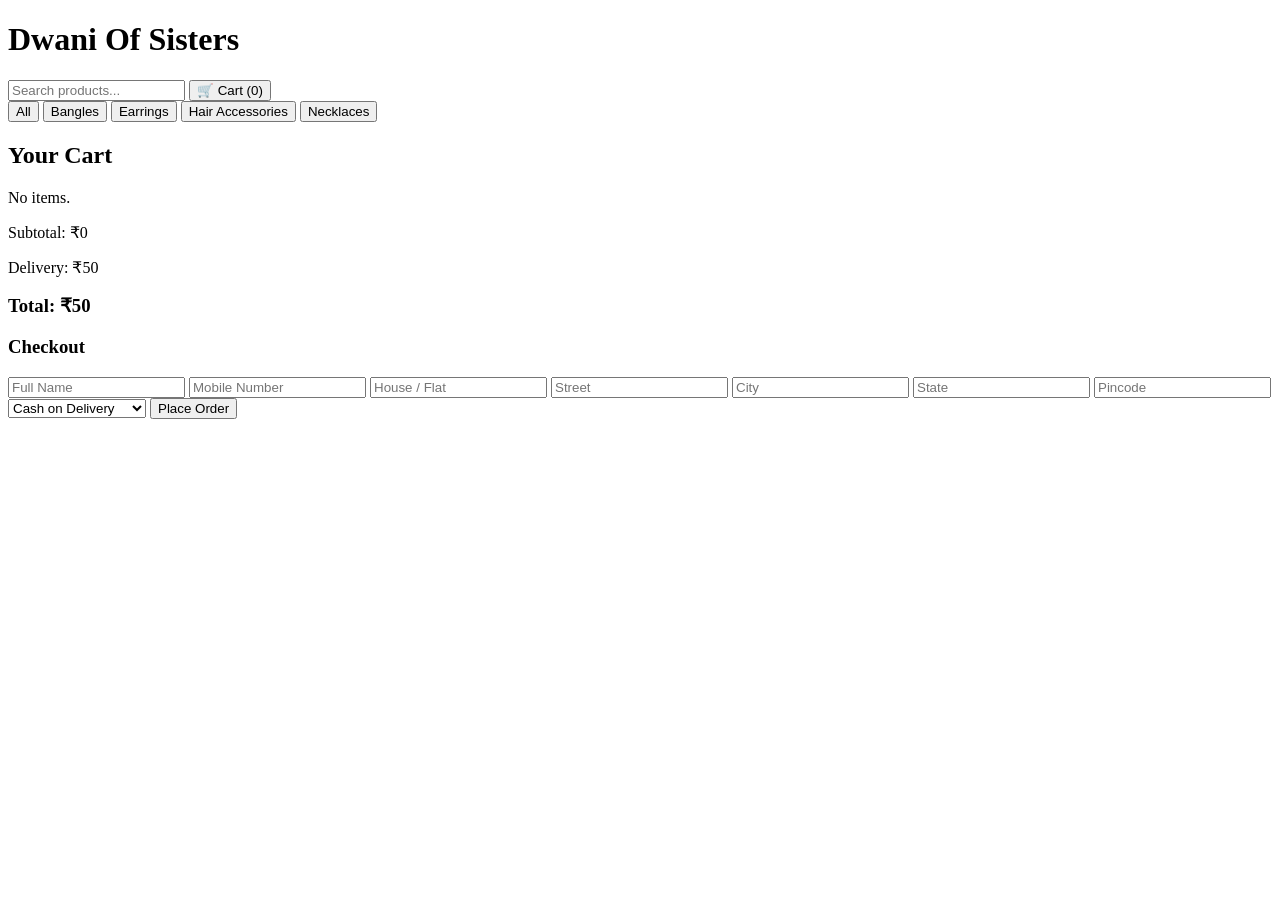
==== commit 57f49704: "Revise index.html for version 4 enhancements Updated the HTML structure and elements for better layo" ====
--- a/index.html
+++ b/index.html
@@ -1,96 +1,51 @@
-
 <!DOCTYPE html>
 <html lang="en">
 <head>
 <meta charset="UTF-8">
 <meta name="viewport" content="width=device-width,initial-scale=1">
-<title>Dwani Of Sisters - Version 3</title>
-<style>
-body{font-family:Arial;margin:0;background:#fff5f8}
-header{background:#d81b60;color:#fff;padding:15px;font-size:24px;font-weight:bold;position:sticky;top:0}
-.container{display:flex;gap:20px;padding:20px}
-.products{flex:3;display:grid;grid-template-columns:repeat(auto-fit,minmax(220px,1fr));gap:18px}
-.card{background:#fff;border-radius:12px;box-shadow:0 2px 8px #ccc;overflow:hidden}
-.card img{width:100%;height:220px;object-fit:cover}
-.card div{padding:10px}
-button{background:#d81b60;color:#fff;border:none;padding:8px 12px;border-radius:6px;cursor:pointer}
-.cart{flex:1;background:#fff;border-radius:12px;padding:15px;box-shadow:0 2px 8px #ccc;position:sticky;top:70px;height:fit-content}
-.item{border-bottom:1px solid #ddd;padding:8px 0}
-.qty button{padding:2px 8px;margin:0 3px}
-input,textarea,select{width:100%;padding:8px;margin:6px 0}
-.place{width:100%;padding:12px}
-</style>
+<title>Dwani Of Sisters - Version 4</title>
+<link rel="stylesheet" href="style.css">
 </head>
 <body>
-<header>Dwani Of Sisters 🛒 <span id="count">0</span></header>
-<div class="container">
-<div class="products" id="products"></div>
+<header>
+<h1>Dwani Of Sisters</h1>
+<input id="search" placeholder="Search products...">
+<button id="cartBtn">🛒 Cart (<span id="count">0</span>)</button>
+</header>
 
-<div class="cart">
-<h3>Your Cart</h3>
-<div id="cartItems">No items added.</div>
-<hr>
+<nav>
+<button class="cat">All</button>
+<button class="cat">Bangles</button>
+<button class="cat">Earrings</button>
+<button class="cat">Hair Accessories</button>
+<button class="cat">Necklaces</button>
+</nav>
+
+<main>
+<section id="products" class="grid"></section>
+
+<aside id="cart">
+<h2>Your Cart</h2>
+<div id="cartItems">No items.</div>
 <p>Subtotal: ₹<span id="subtotal">0</span></p>
-<p>Delivery: ₹<span id="delivery">50</span></p>
-<h3>Total: ₹<span id="grand">50</span></h3>
+<p>Delivery: ₹50</p>
+<h3>Total: ₹<span id="total">50</span></h3>
 
-<h3>Delivery Address</h3>
+<h3>Checkout</h3>
 <input placeholder="Full Name">
 <input placeholder="Mobile Number">
-<input placeholder="House / Flat No">
+<input placeholder="House / Flat">
 <input placeholder="Street">
-<input placeholder="Area">
 <input placeholder="City">
 <input placeholder="State">
 <input placeholder="Pincode">
-<textarea placeholder="Landmark / Delivery Instructions"></textarea>
-
 <select>
 <option>Cash on Delivery</option>
 <option>UPI (Coming Soon)</option>
-<option>Card (Coming Soon)</option>
 </select>
-
-<button class="place" onclick="placeOrder()">Place Order</button>
-</div>
-</div>
-
-<script>
-const products=[
-{img:"IMG-20260709-WA0070.jpg",name:"Stone Bangle Set",price:249},{img:"IMG-20260709-WA0071.jpg",name:"Pink Glass Bangles",price:199},{img:"IMG-20260709-WA0072.jpg",name:"Designer Bangles",price:299},{img:"IMG-20260709-WA0073.jpg",name:"Blue Bangle Set",price:249},{img:"IMG-20260709-WA0076.jpg",name:"Antique Bangle Set",price:349},{img:"IMG-20260709-WA0080.jpg",name:"Jewellery Gift Box",price:799},{img:"IMG-20260709-WA0081.jpg",name:"Floral Hair Clip",price:149},{img:"IMG-20260709-WA0083.jpg",name:"Stone Ring",price:199},
-];
-const cart={};
-const grid=document.getElementById('products');
-products.forEach((p,i)=>{
-grid.innerHTML+=`<div class="card"><img src="${p.img}"><div><h4>${p.name}</h4><p>₹${p.price}</p><button onclick="add(${i})">Add to Cart</button></div></div>`;
-});
-function add(i){
- cart[i]=(cart[i]||0)+1; render();
-}
-function render(){
- let subtotal=0,count=0,out="";
- Object.keys(cart).forEach(k=>{
-   let q=cart[k],p=products[k];
-   subtotal+=q*p.price; count+=q;
-   out+=`<div class="item"><b>${p.name}</b><br>
-   ₹${p.price} × ${q}=₹${p.price*q}<br>
-   <div class="qty">
-   <button onclick="change(${k},-1)">-</button>
-   ${q}
-   <button onclick="change(${k},1)">+</button>
-   <button onclick="removeItem(${k})">🗑</button>
-   </div></div>`;
- });
- if(!out) out="No items added.";
- document.getElementById("cartItems").innerHTML=out;
- document.getElementById("count").textContent=count;
- document.getElementById("subtotal").textContent=subtotal;
- document.getElementById("grand").textContent=subtotal+50;
-}
-function change(i,d){cart[i]+=d;if(cart[i]<=0)delete cart[i];render();}
-function removeItem(i){delete cart[i];render();}
-function placeOrder(){
- alert("Version 3 complete! Cart editing and checkout are working. Real online payments require integrating a payment gateway such as Razorpay.");
-}
-</script>
-</body></html>
+<button onclick="placeOrder()">Place Order</button>
+</aside>
+</main>
+<script src="script.js"></script>
+</body>
+</html>
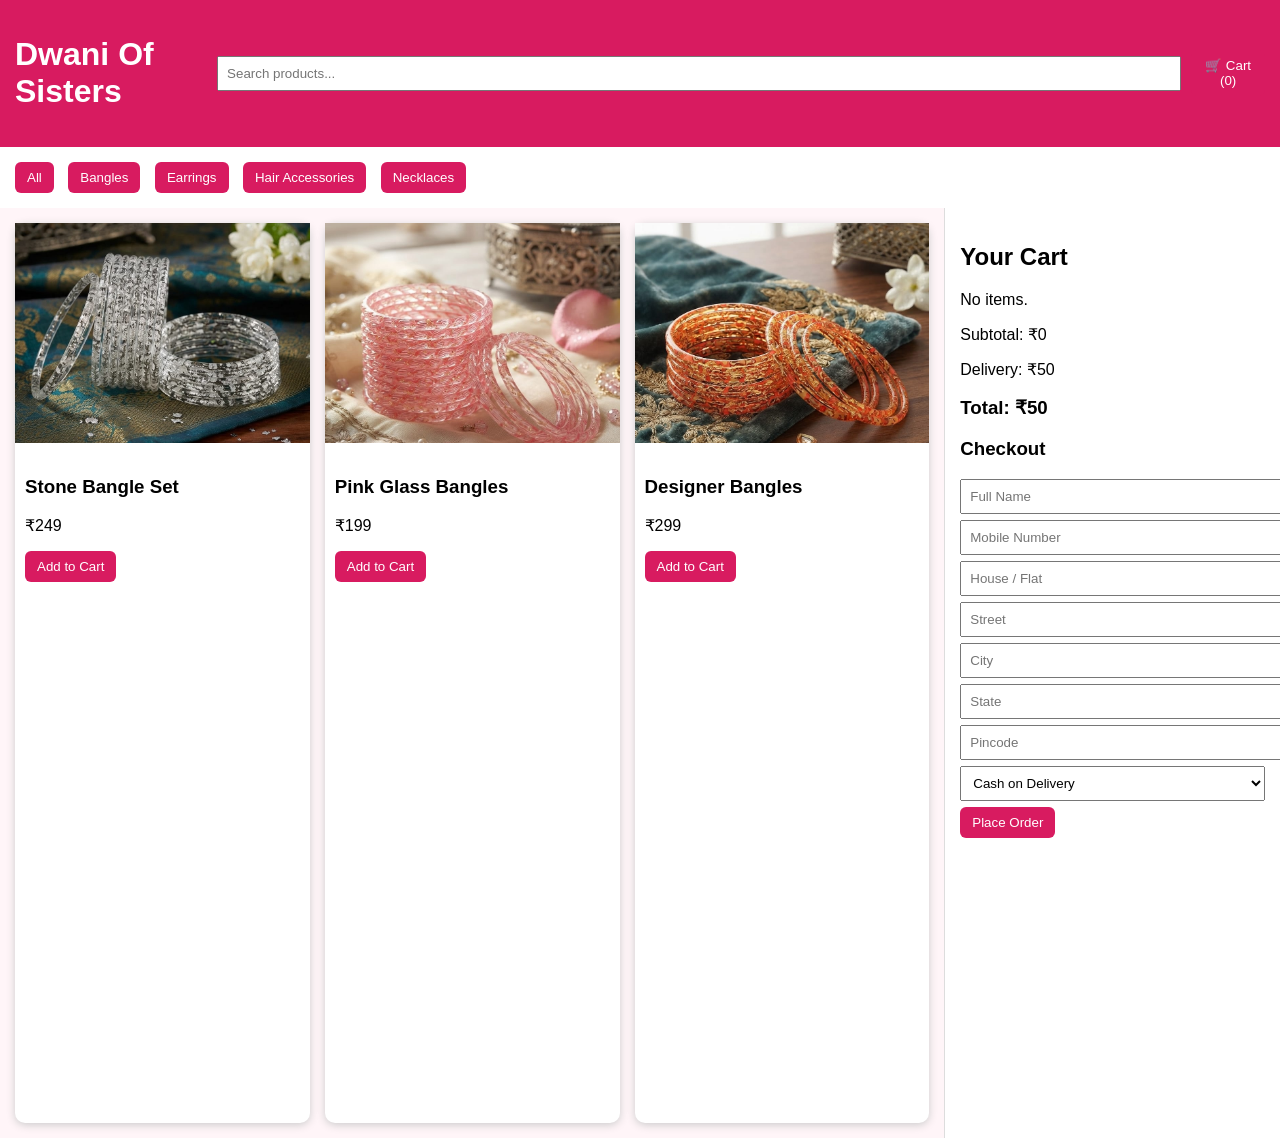
==== commit ff0bf923: "Update stylesheet and script paths in index.html" ====
--- a/index.html
+++ b/index.html
@@ -4,7 +4,7 @@
 <meta charset="UTF-8">
 <meta name="viewport" content="width=device-width,initial-scale=1">
 <title>Dwani Of Sisters - Version 4</title>
-<link rel="stylesheet" href="style.css">
+<link rel="stylesheet" href="css/style.css">
 </head>
 <body>
 <header>
@@ -46,6 +46,6 @@
 <button onclick="placeOrder()">Place Order</button>
 </aside>
 </main>
-<script src="script.js"></script>
+<script src="js/script.js"></script>
 </body>
 </html>
--- a/css/style.css
+++ b/css/style.css
@@ -0,0 +1,14 @@
+
+body{font-family:Arial;margin:0;background:#fff5f8}
+header{display:flex;gap:10px;align-items:center;justify-content:space-between;background:#d81b60;color:#fff;padding:15px}
+nav{padding:10px;background:#fff}
+.cat{margin:5px}
+main{display:flex}
+.grid{flex:3;display:grid;grid-template-columns:repeat(auto-fit,minmax(220px,1fr));gap:15px;padding:15px}
+.card{background:#fff;border-radius:10px;box-shadow:0 2px 8px #ccc}
+.card img{width:100%;height:220px;object-fit:cover}
+.card div{padding:10px}
+aside{flex:1;padding:15px;background:#fff;border-left:1px solid #ddd;position:sticky;top:0;height:100vh;overflow:auto}
+button{background:#d81b60;color:#fff;border:none;padding:8px 12px;border-radius:6px;cursor:pointer}
+input,select{display:block;width:100%;margin:6px 0;padding:8px}
+
